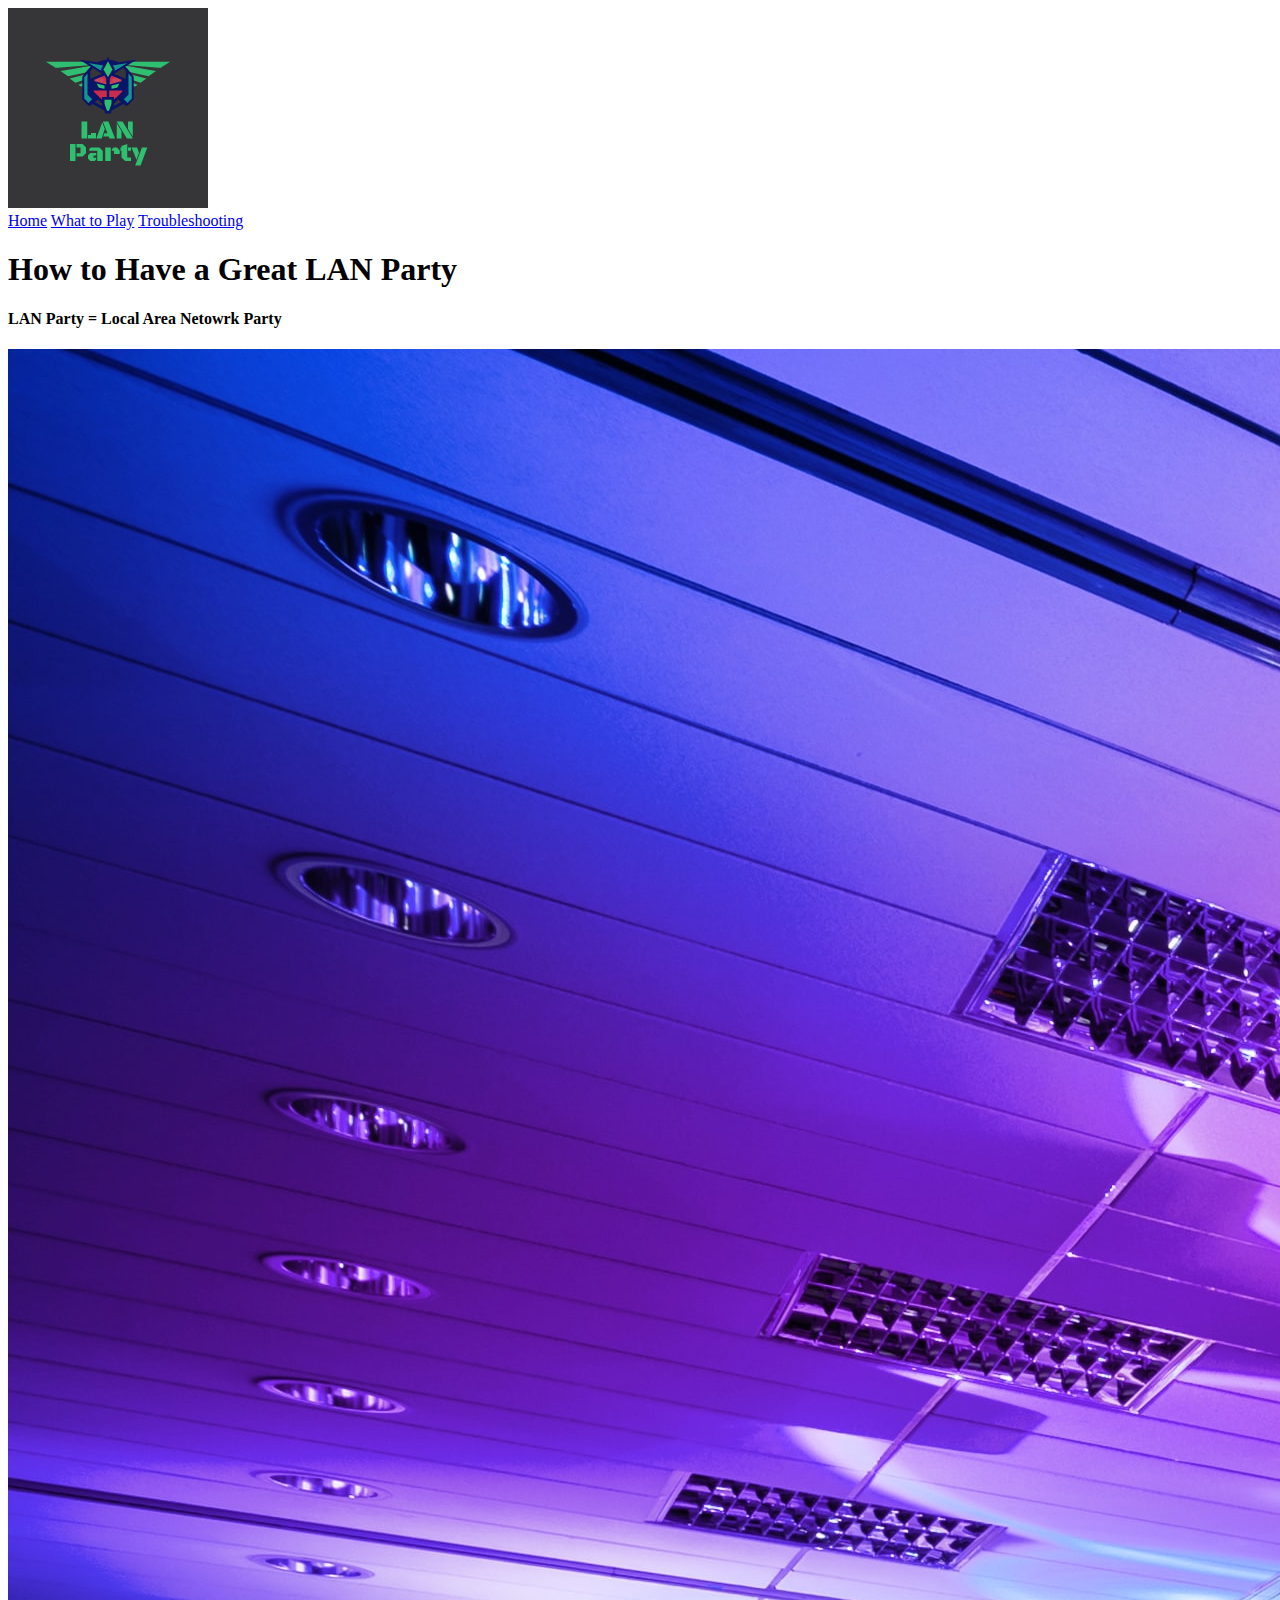
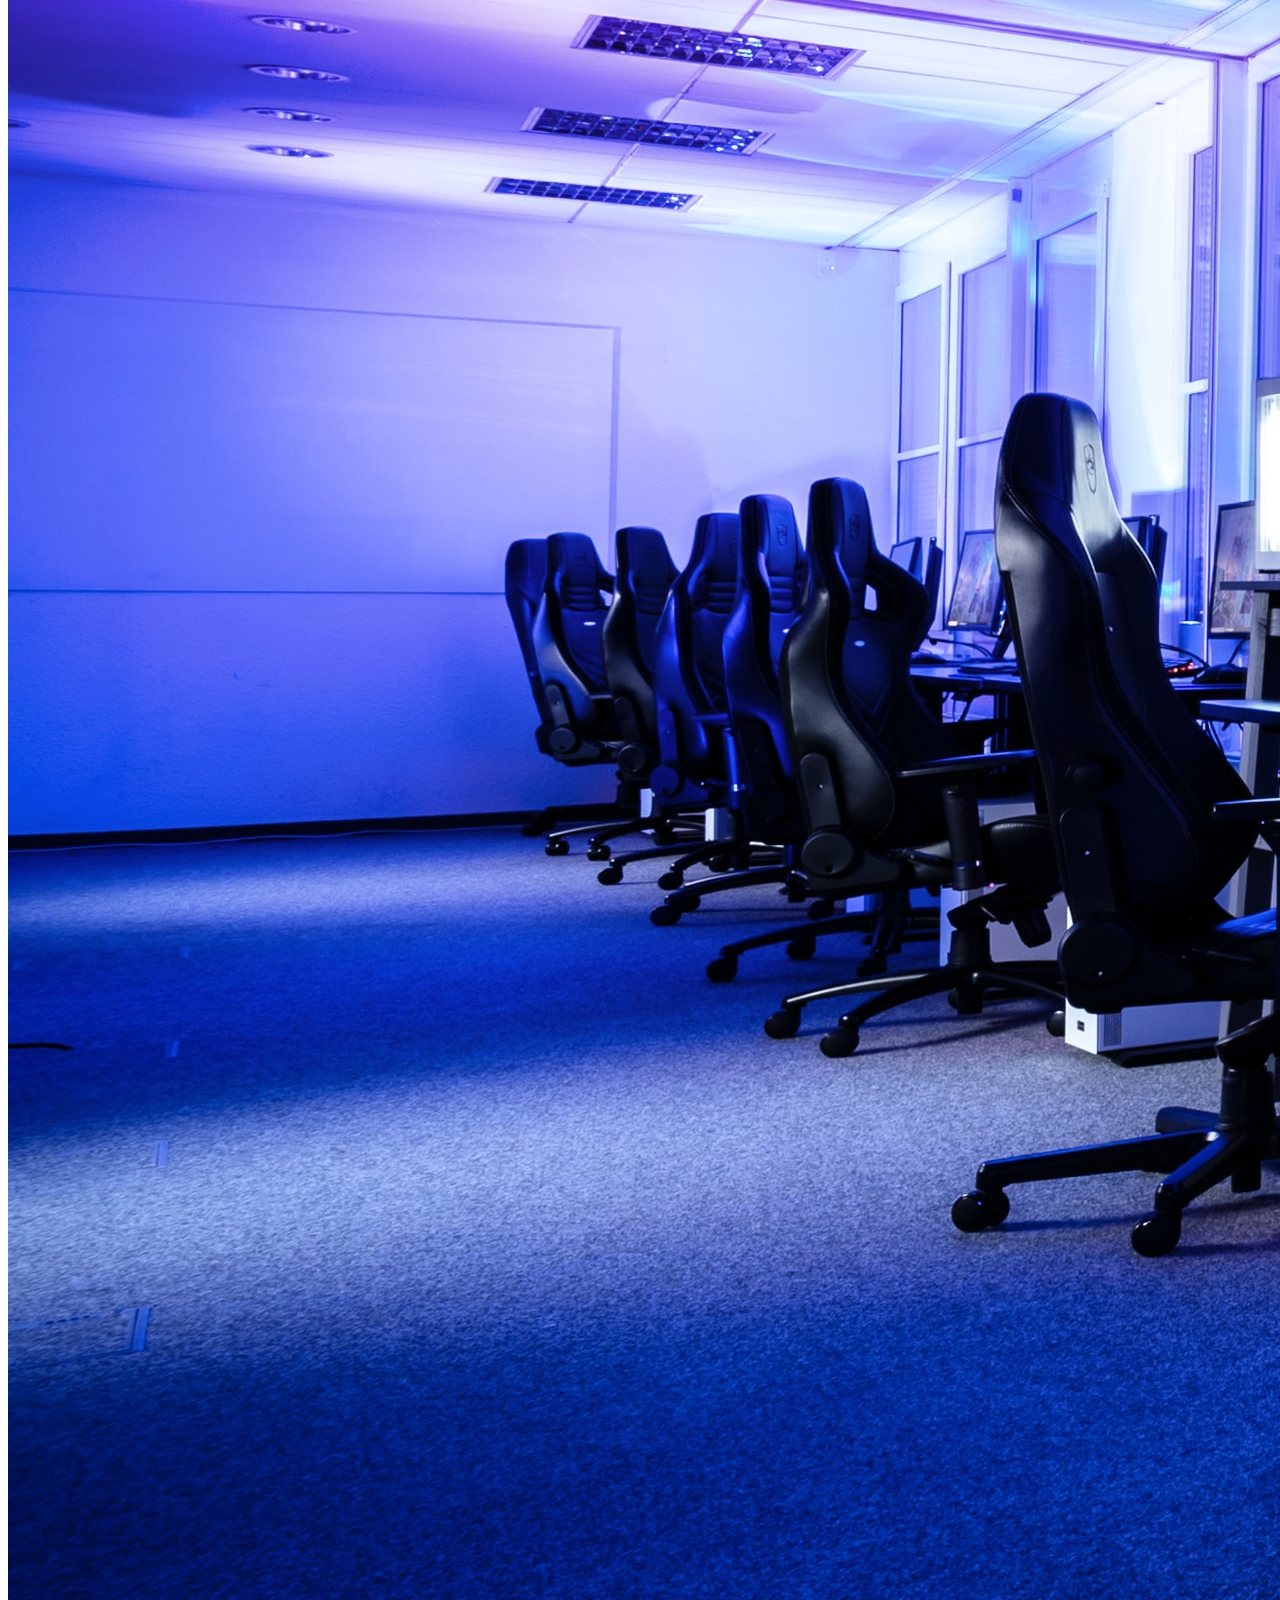
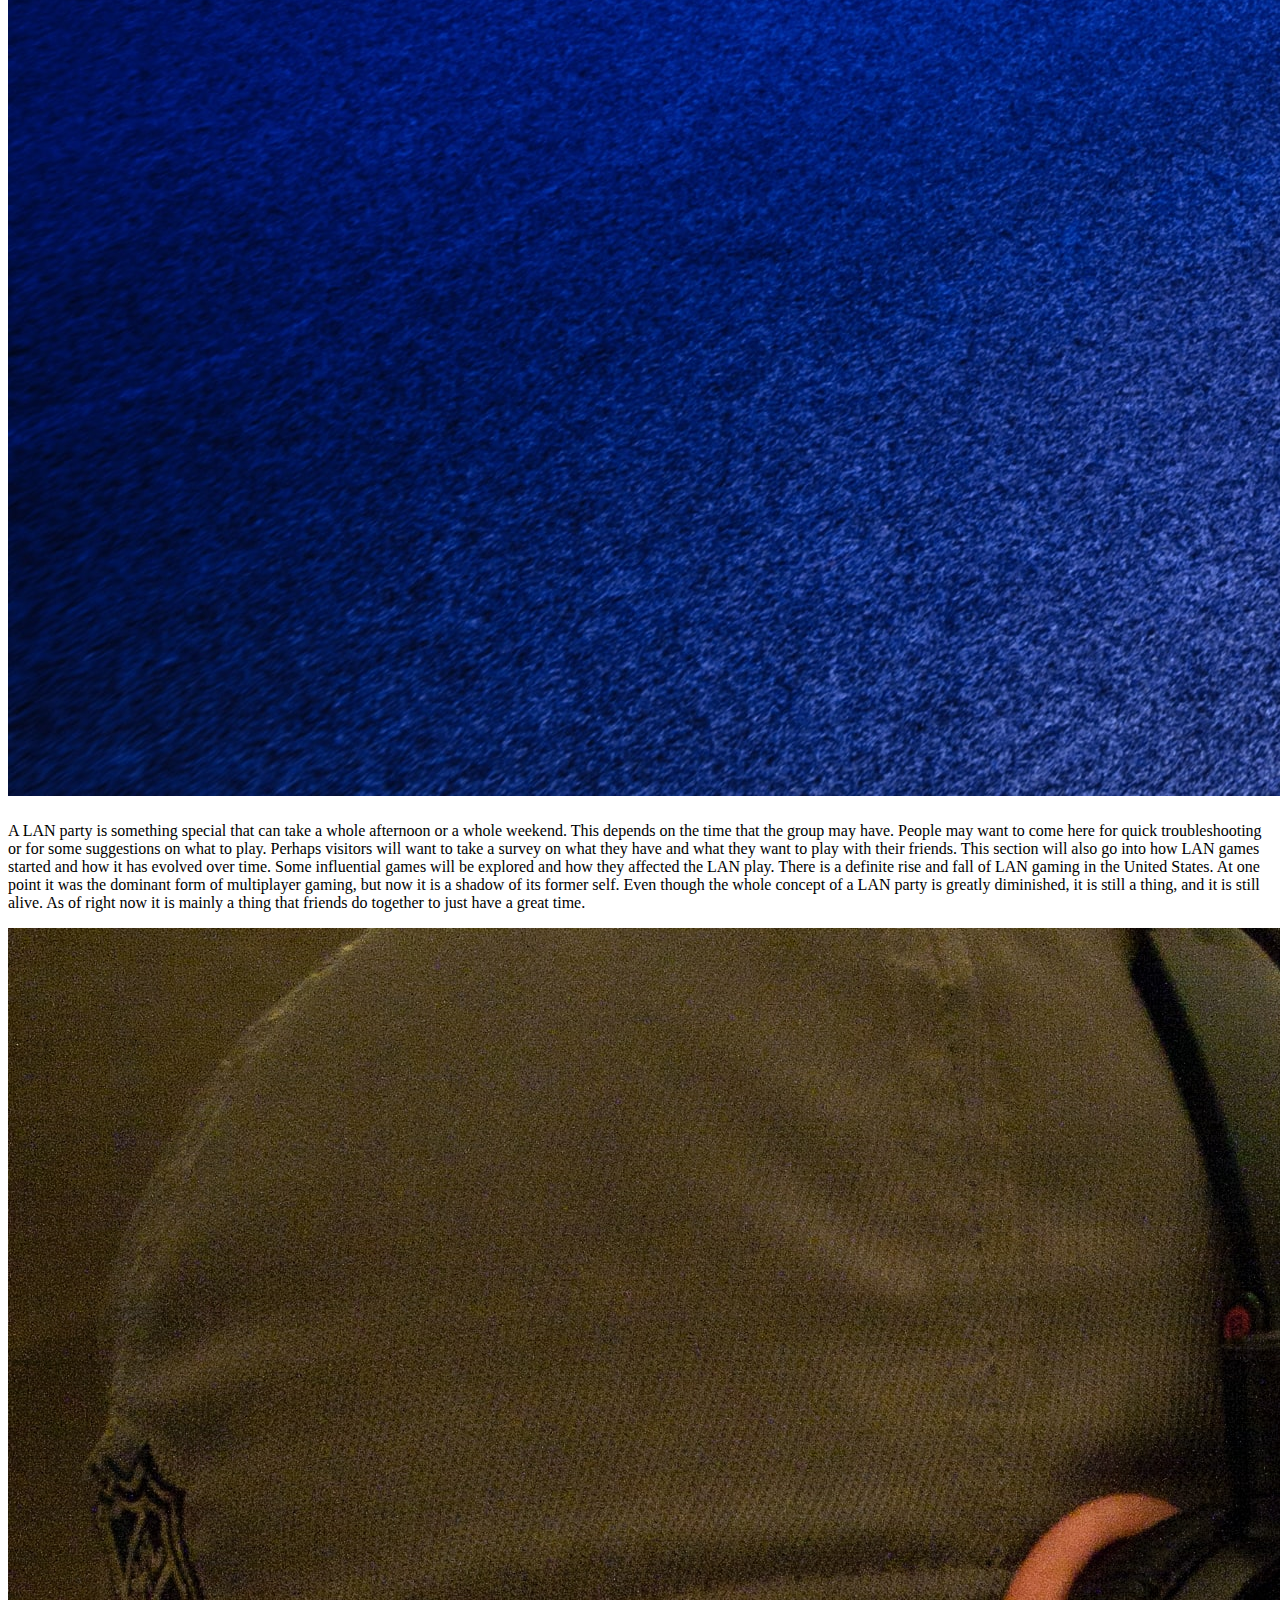
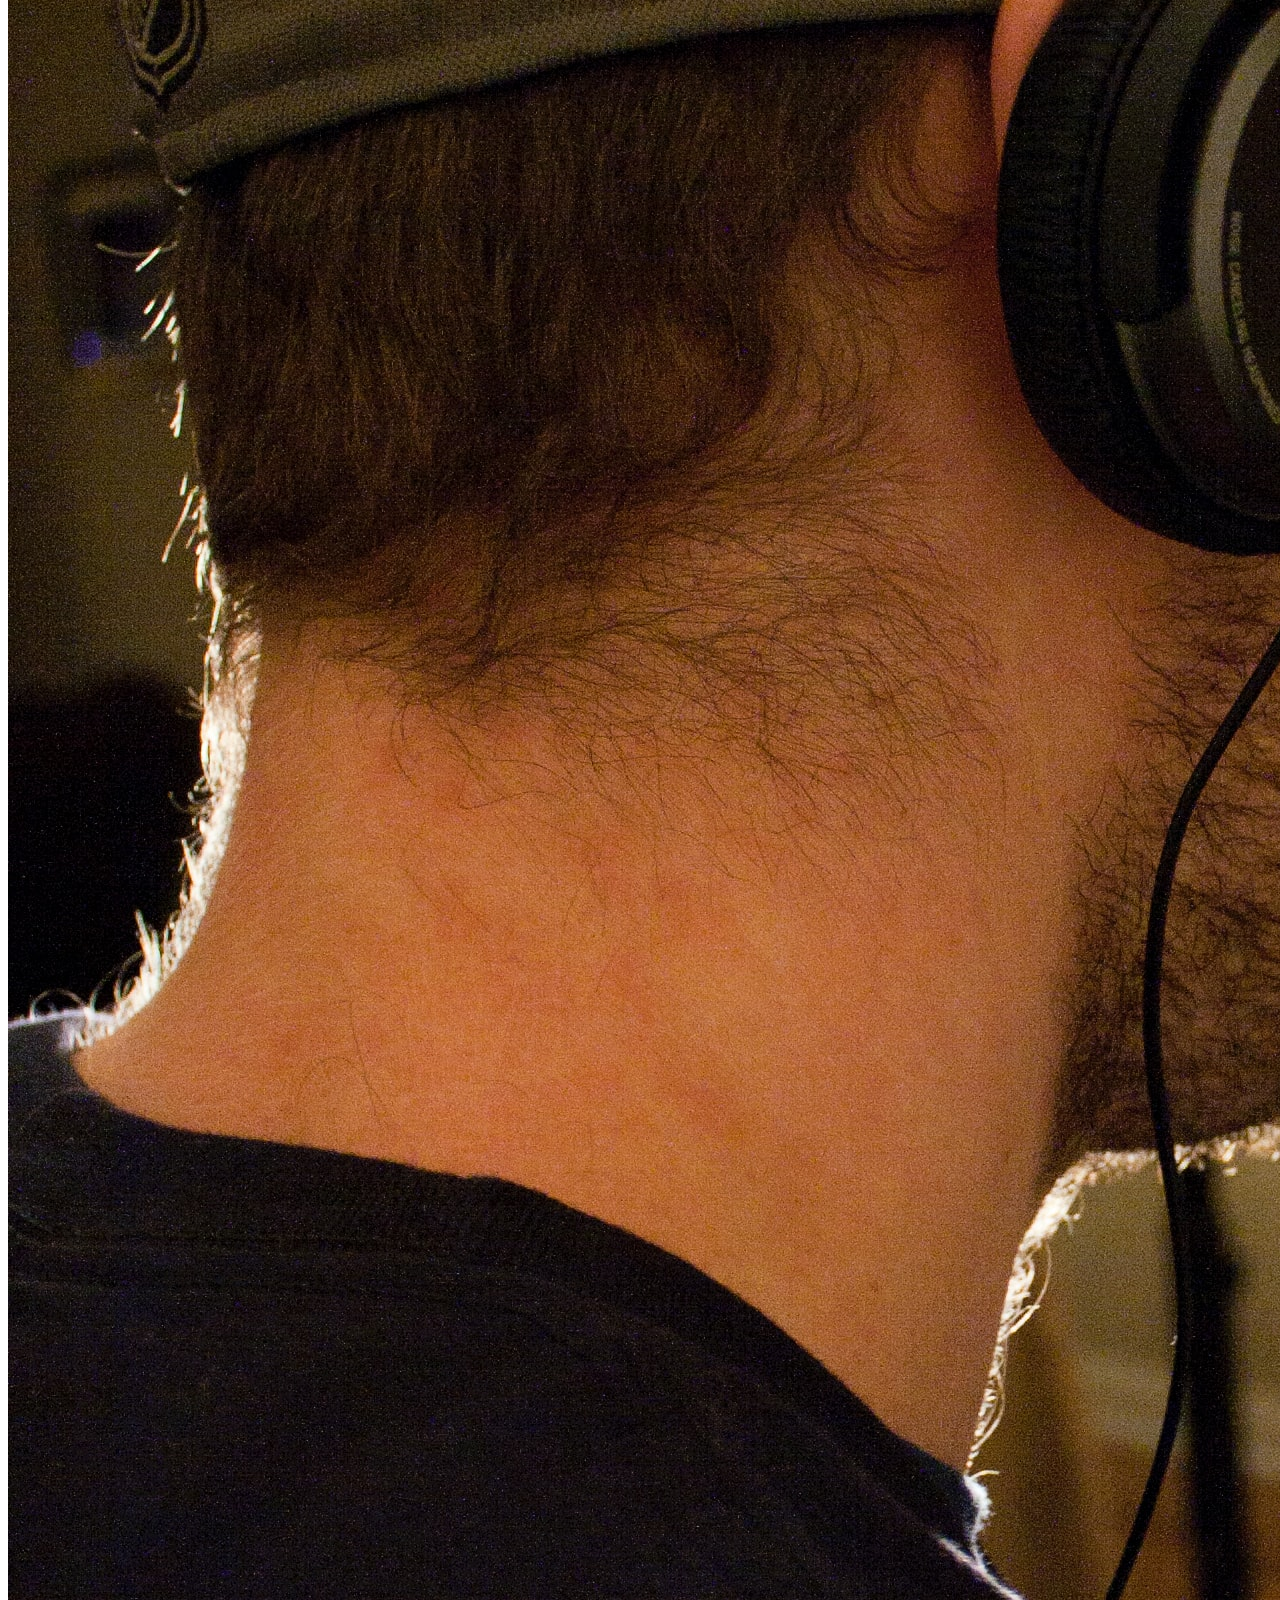
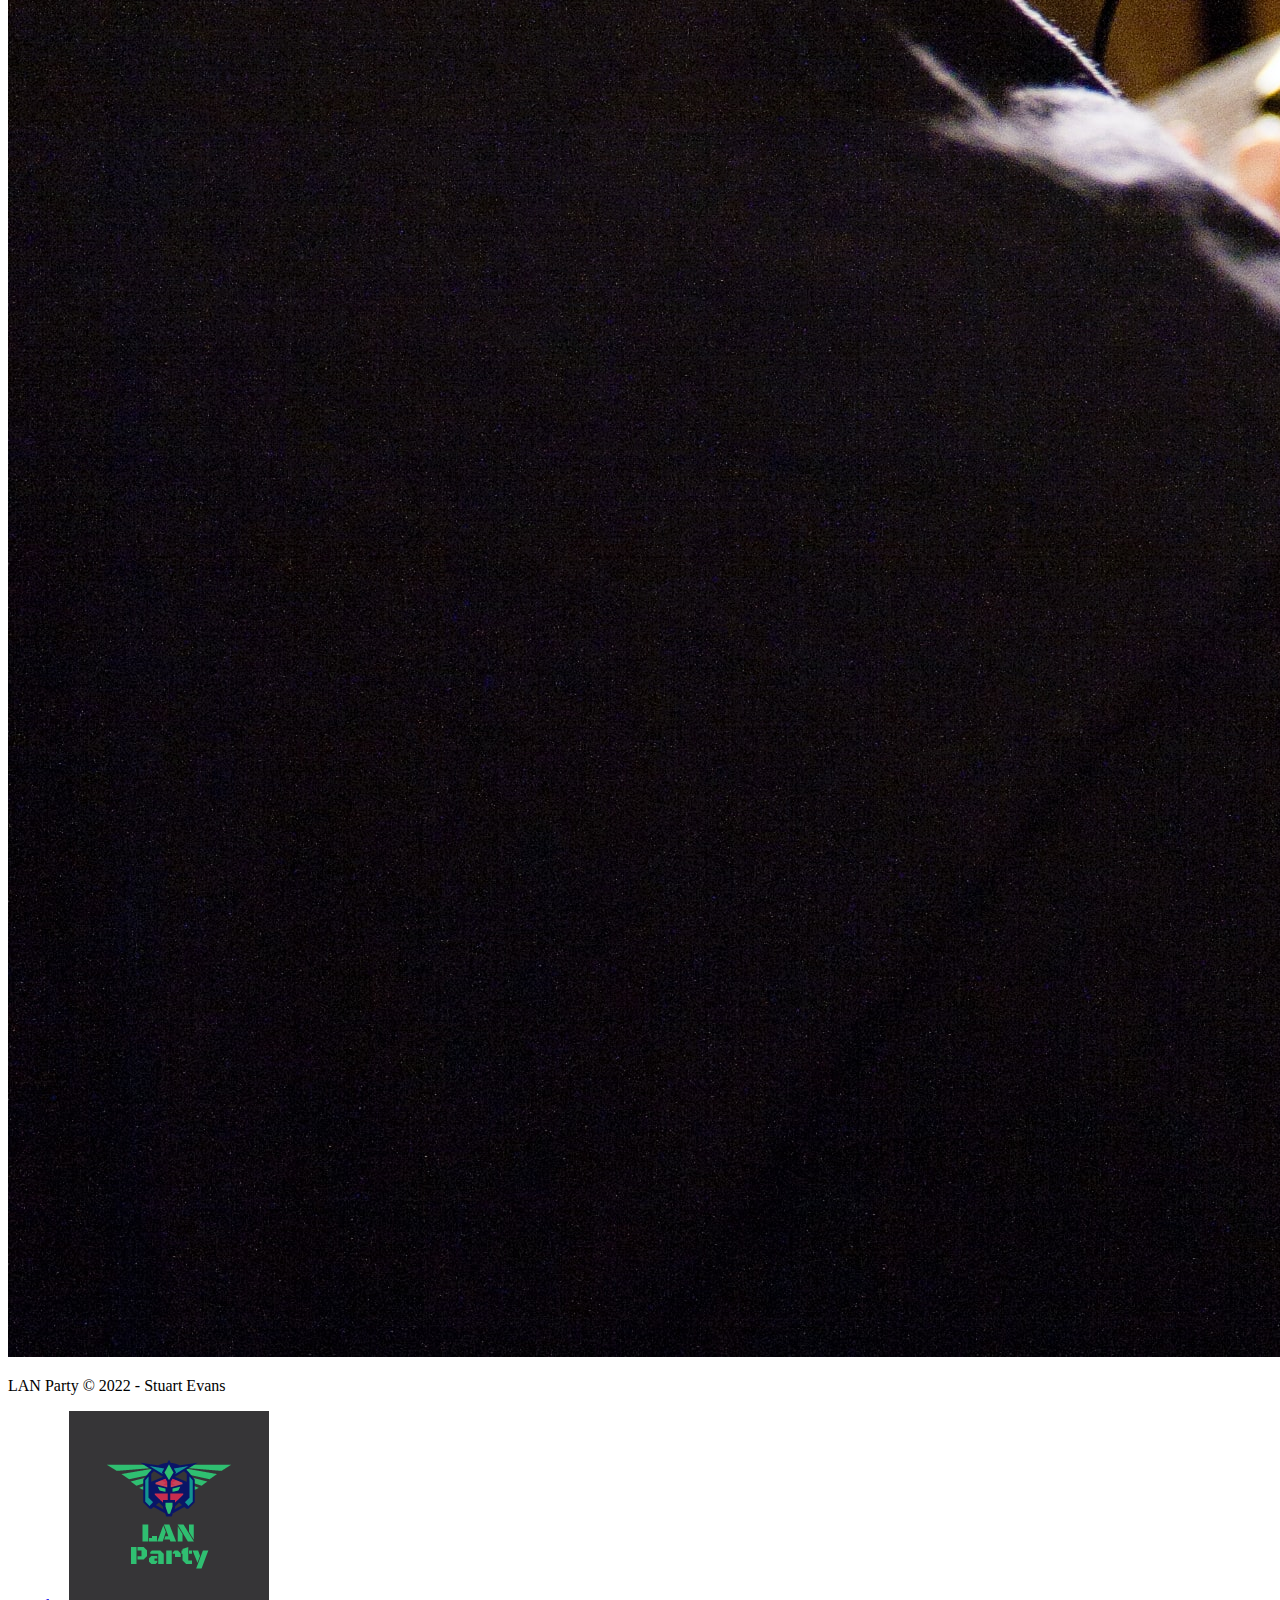
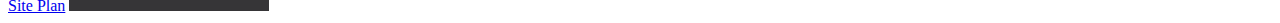
==== lanparty/index.html @ 0bbc9de7 "Added content for lan party" ====
<!DOCTYPE html>
<html lang="en">
<head>
    <meta charset="UTF-8">
    <meta http-equiv="X-UA-Compatible" content="IE=edge">
    <meta name="viewport" content="width=device-width, initial-scale=1.0">
    <title>Running a Fun LAN</title>
</head>
<body>
<div id ="content">
    <header>
        <a id="LAN Logo" href="index.html">
            <img class="logo" src="images/lanlogo.png" alt="LAN Logo">
        </a>
    <nav>
        <a href="index.html">Home</a>
        <a href="whattoplay.html">What to Play</a>
        <a href="troubleshooting.html">Troubleshooting</a>

    </nav>
    <section id="title-msg">
        <h1 class="home-title">How to Have a Great LAN Party</h1>
        <h4>LAN Party = Local Area Netowrk Party</h4>
    </section>
    </header>
    <div id="seating">
        <div id="seating-box">
            <img id="seating-img" src="images/seating.jpg" alt="Sitting down at a LAN Party">
        </div>
    </div>
    <h1></h1>
    <p>        
        A LAN party is something special that can take a whole afternoon or a whole weekend. This depends on the time that the group may have. People may want to come here for quick troubleshooting or for some suggestions on what to play. Perhaps visitors will want to take a survey on what they have and what they want to play with their friends. This section will also go into how LAN games started and how it has evolved over time. Some influential games will be explored and how they affected the LAN play. There is a definite rise and fall of LAN gaming in the United States. At one point it was the dominant form of multiplayer gaming, but now it is a shadow of its former self. Even though the whole concept of a LAN party is greatly diminished, it is still a thing, and it is still alive. As of right now it is mainly a thing that friends do together to just have a great time. 
    </p>
    <div id="headphones">
        <div id="headphones-box">
            <img id="headphones.img" src="images/headphones.jpg" alt="Your own sound can be best to not distract others.">
        </div>
    </div>
    <footer>
        <p>LAN Party &copy; 2022 - Stuart Evans</p>
        <a href="site-plan.html">Site Plan</a>
        <a id="LAN Logo" href="index.html">
            <img class="logo" src="images/lanlogo.png" alt="LAN Logo">
    </footer>
</div>  
</body>
</html>
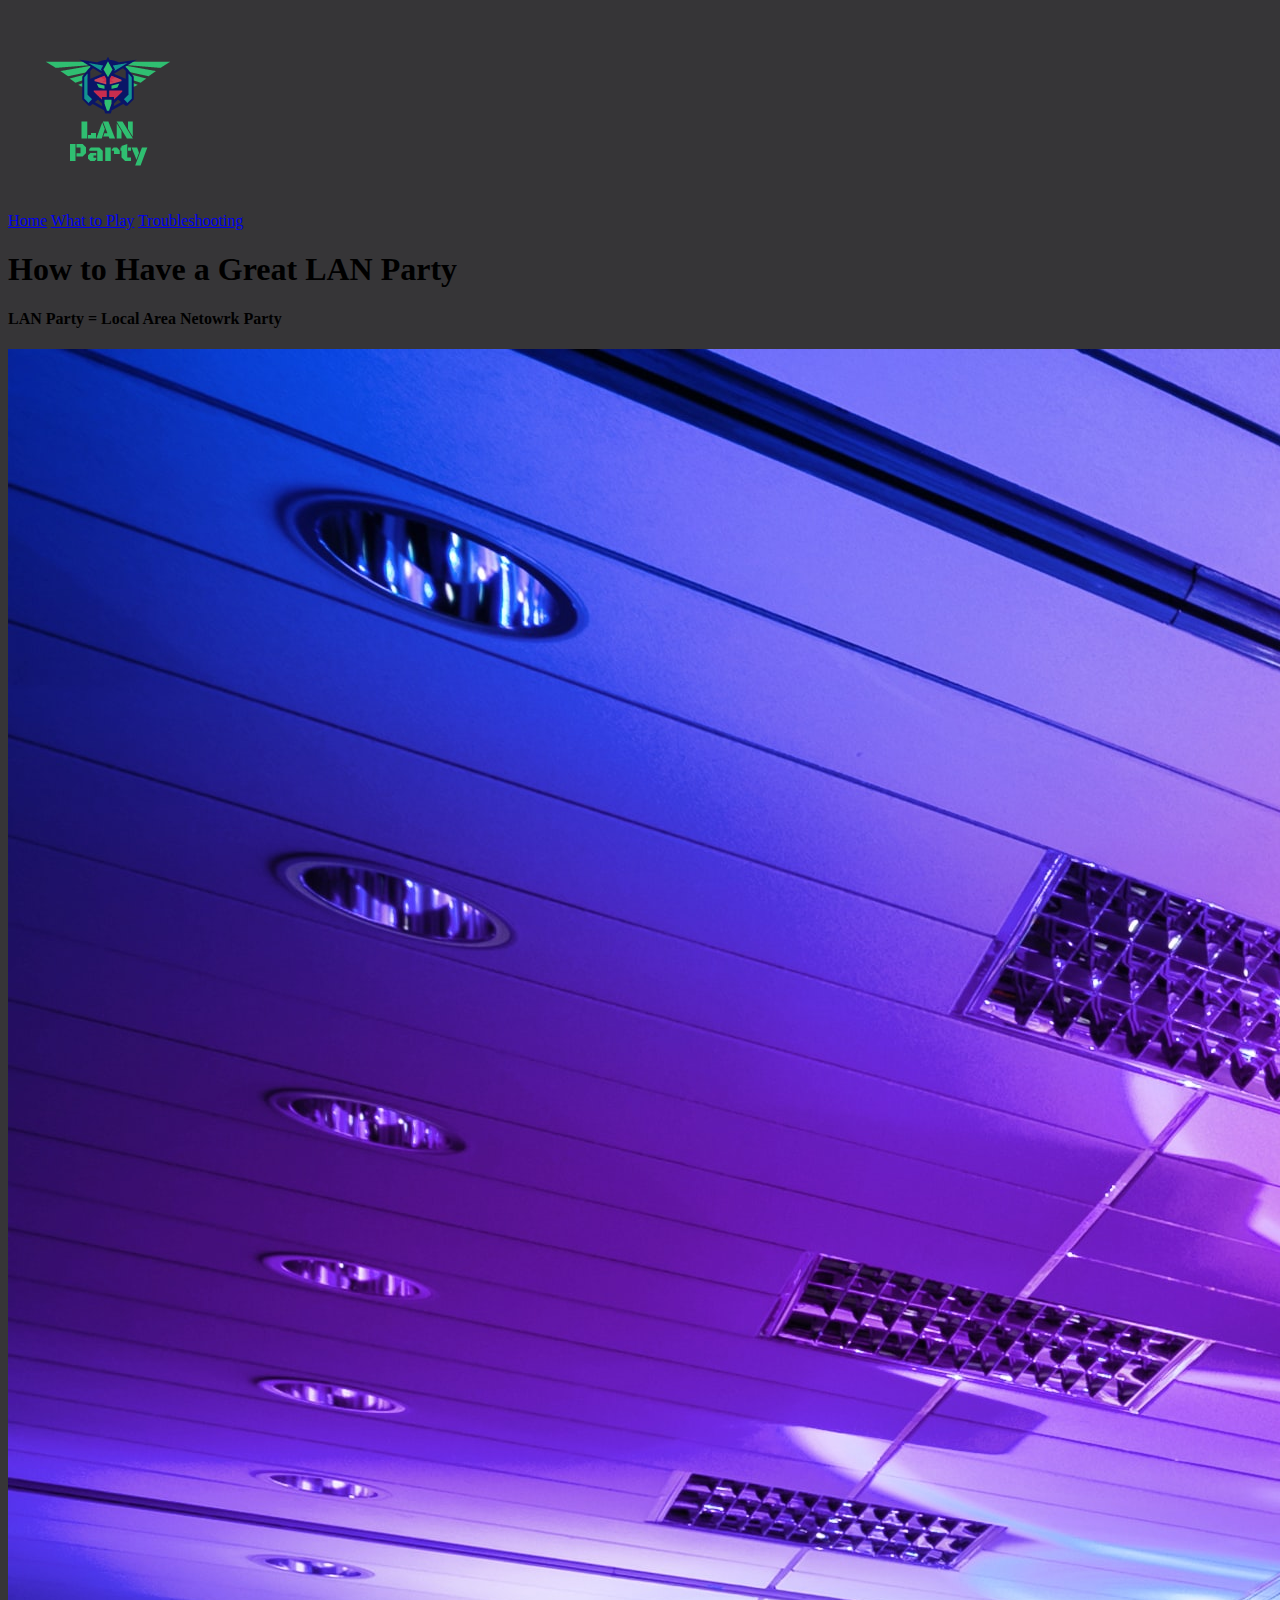
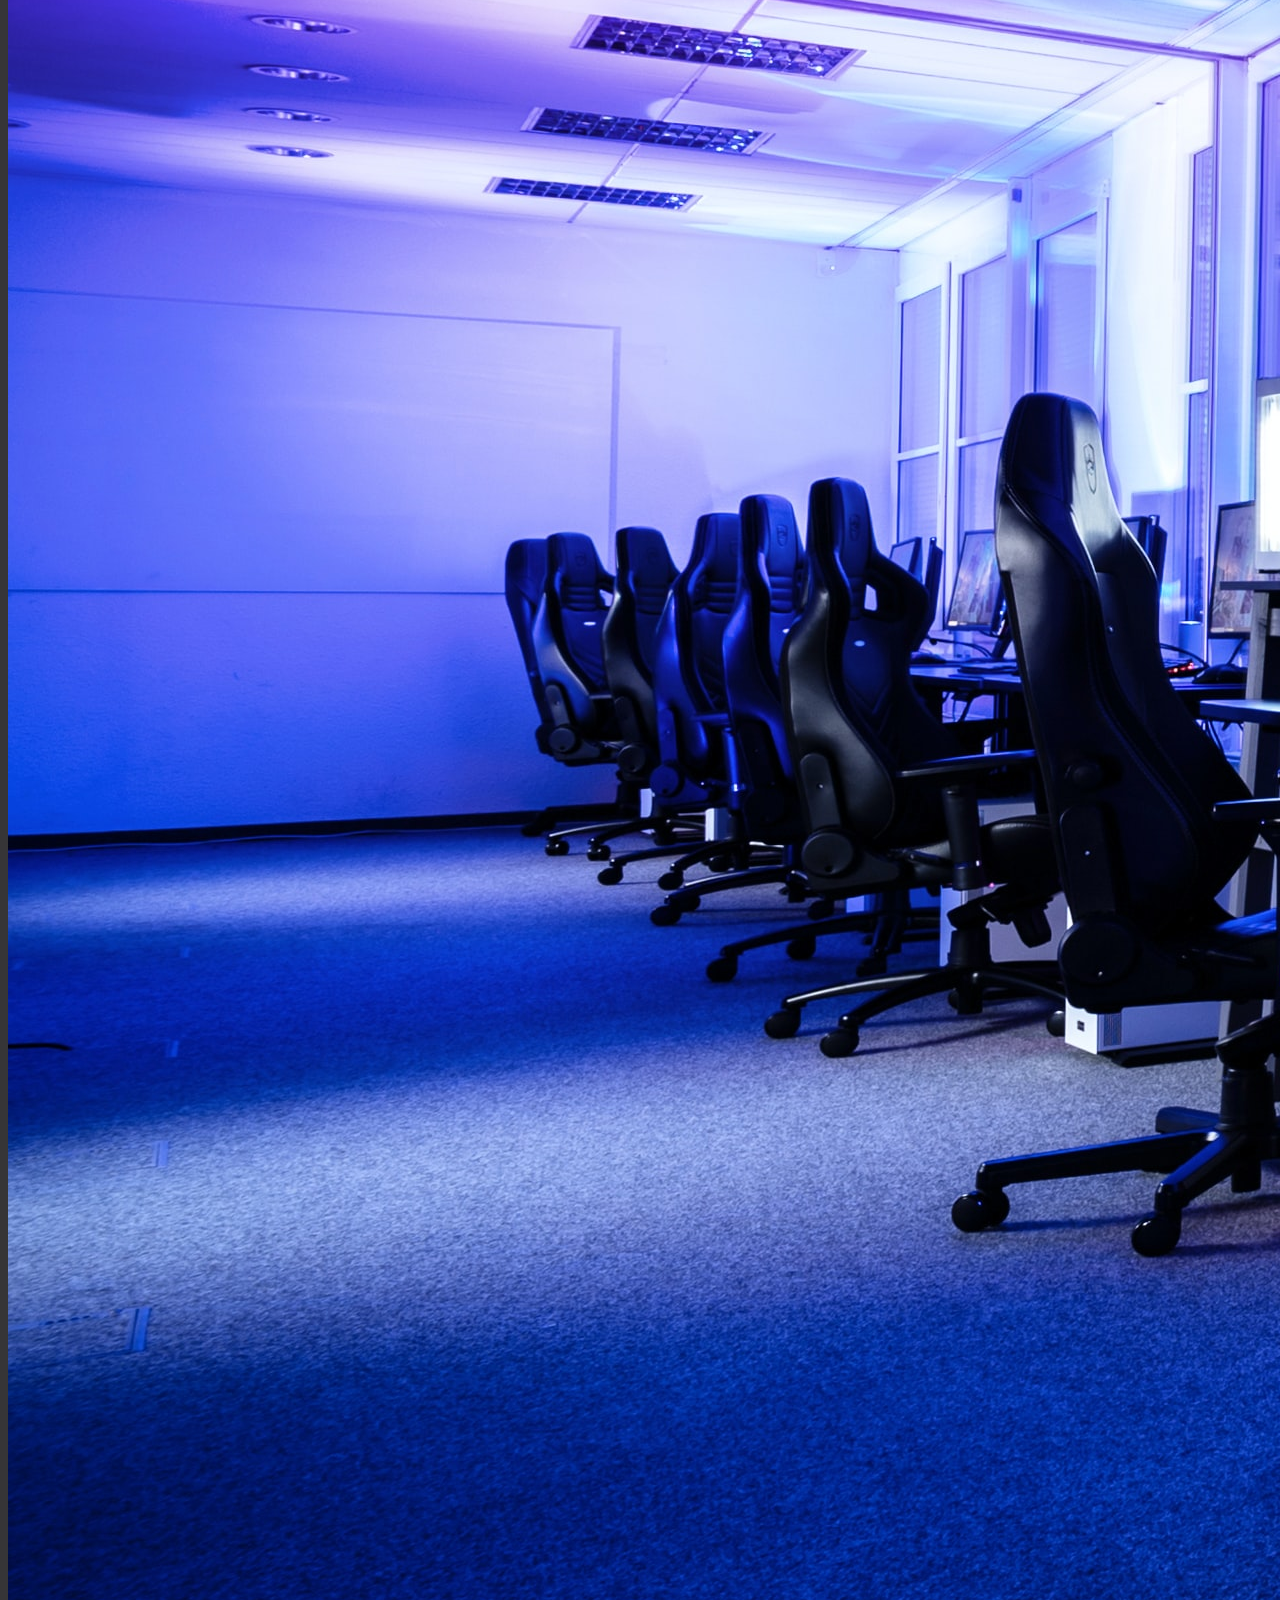
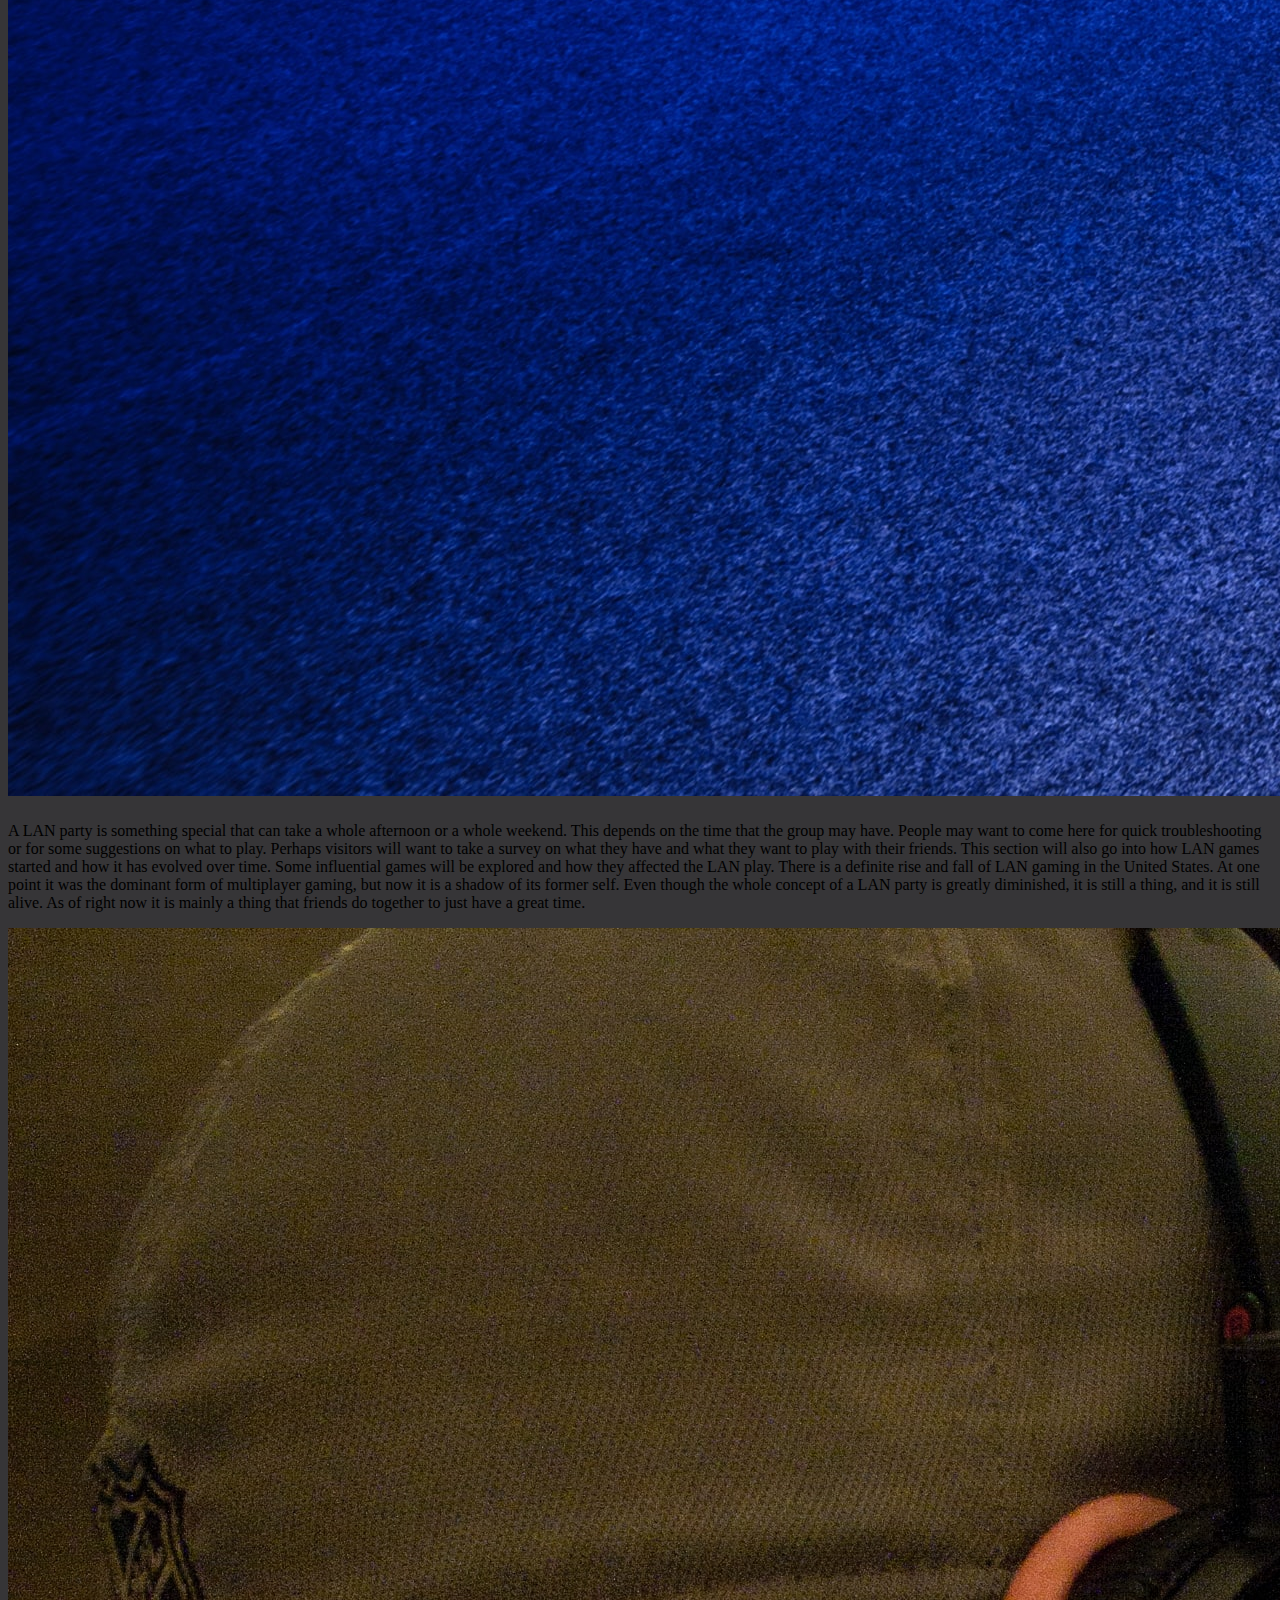
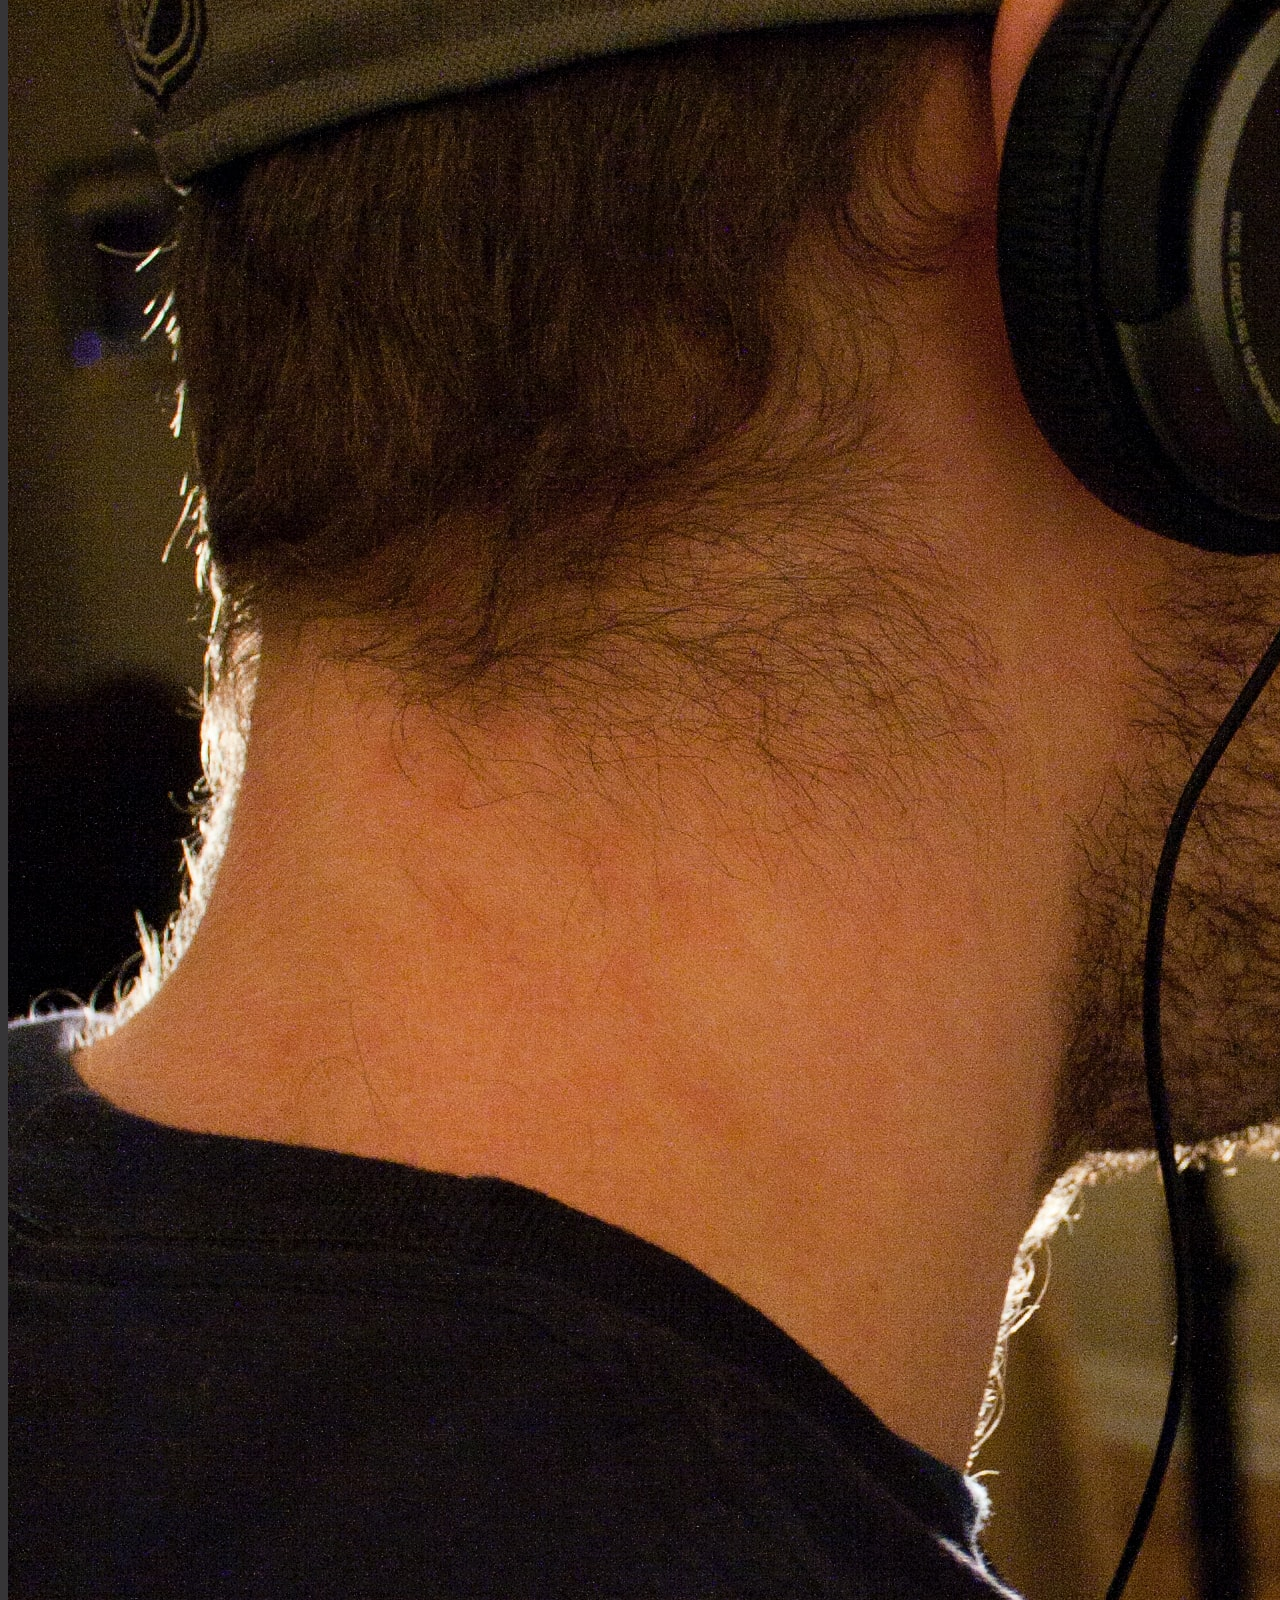
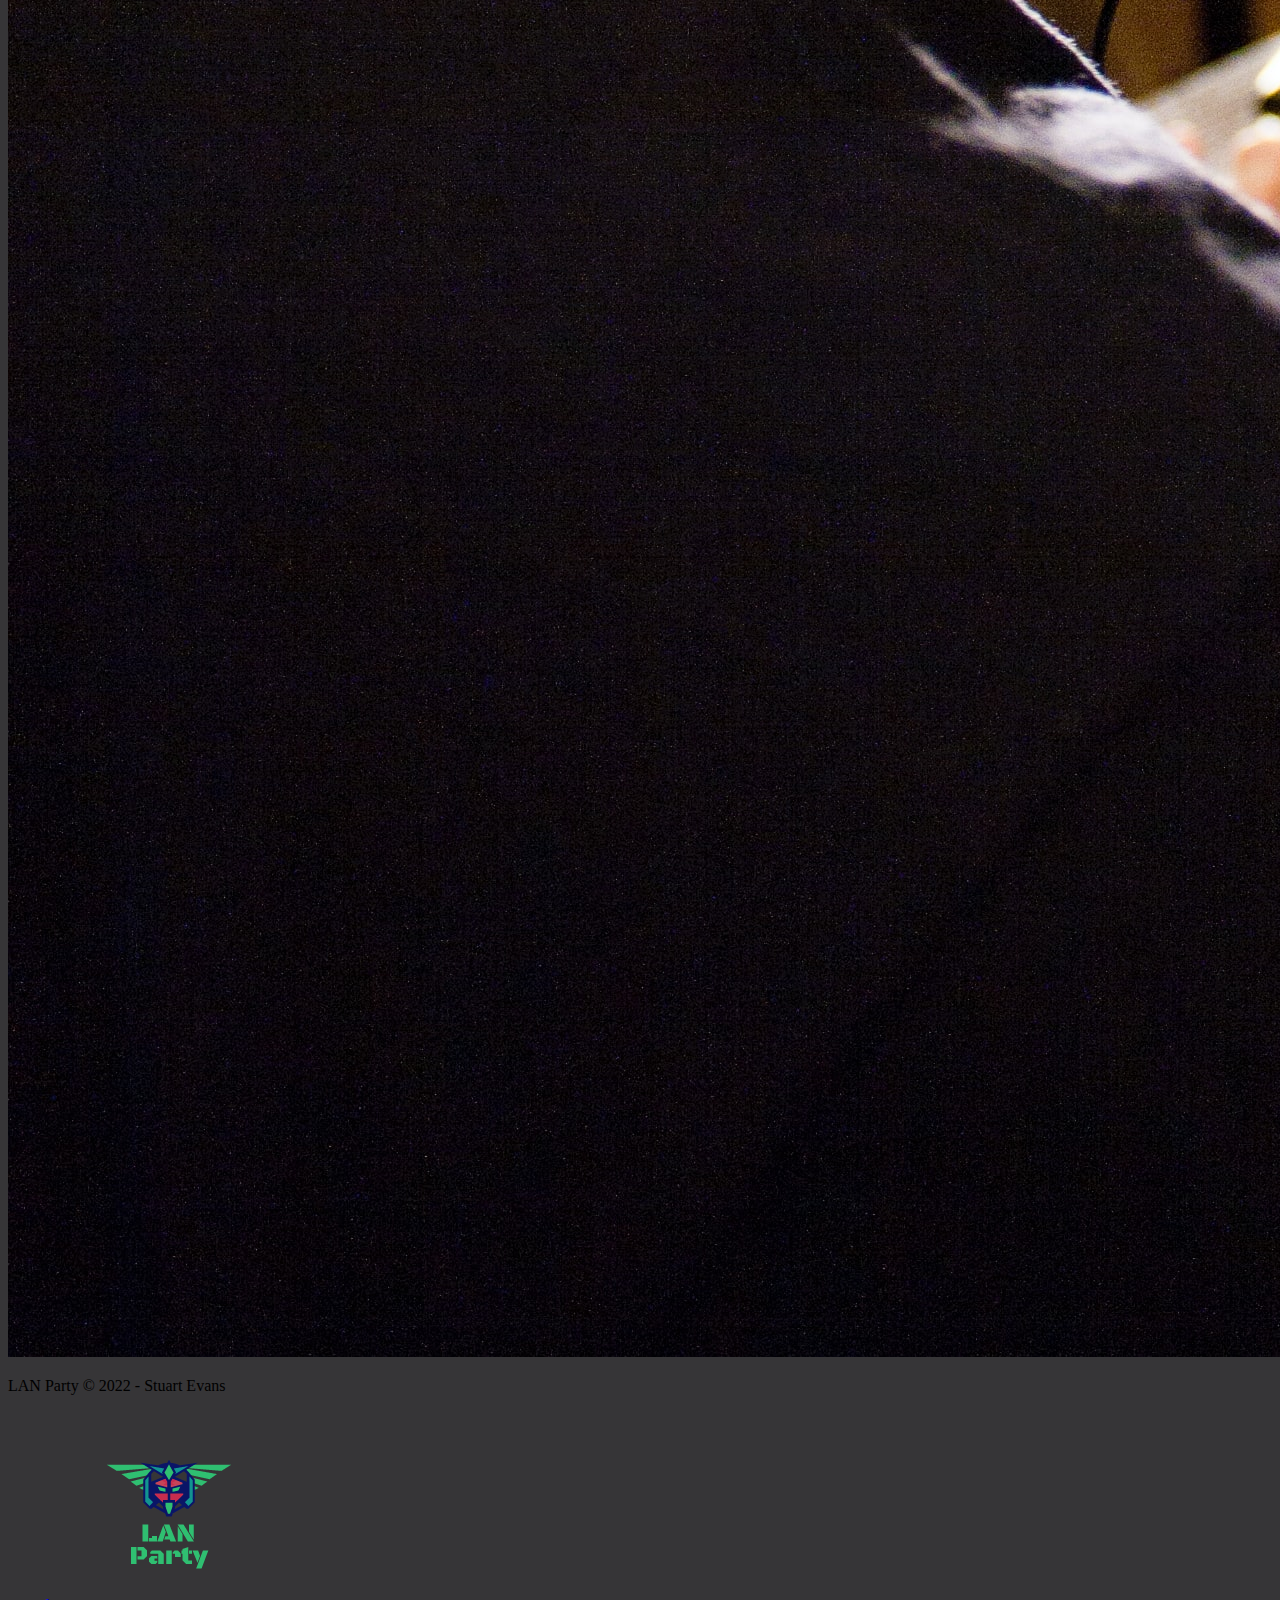
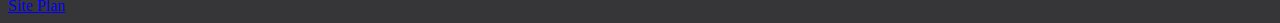
==== commit d11b1b58: "small changes" ====
--- a/lanparty/index.html
+++ b/lanparty/index.html
@@ -1,6 +1,7 @@
 <!DOCTYPE html>
 <html lang="en">
 <head>
+    <link rel="stylesheet" href="styles/styles.css">
     <meta charset="UTF-8">
     <meta http-equiv="X-UA-Compatible" content="IE=edge">
     <meta name="viewport" content="width=device-width, initial-scale=1.0">
--- a/lanparty/styles/styles.css
+++ b/lanparty/styles/styles.css
@@ -0,0 +1,11 @@
+@import url('https://fonts.googleapis.com/css2?family=Roboto+Slab&family=Rubik+Glitch&display=swap');
+body {
+    background-color: #363537;
+}
+nav {
+    margin-top: auto;
+}
+.content {
+    width: auto;
+
+}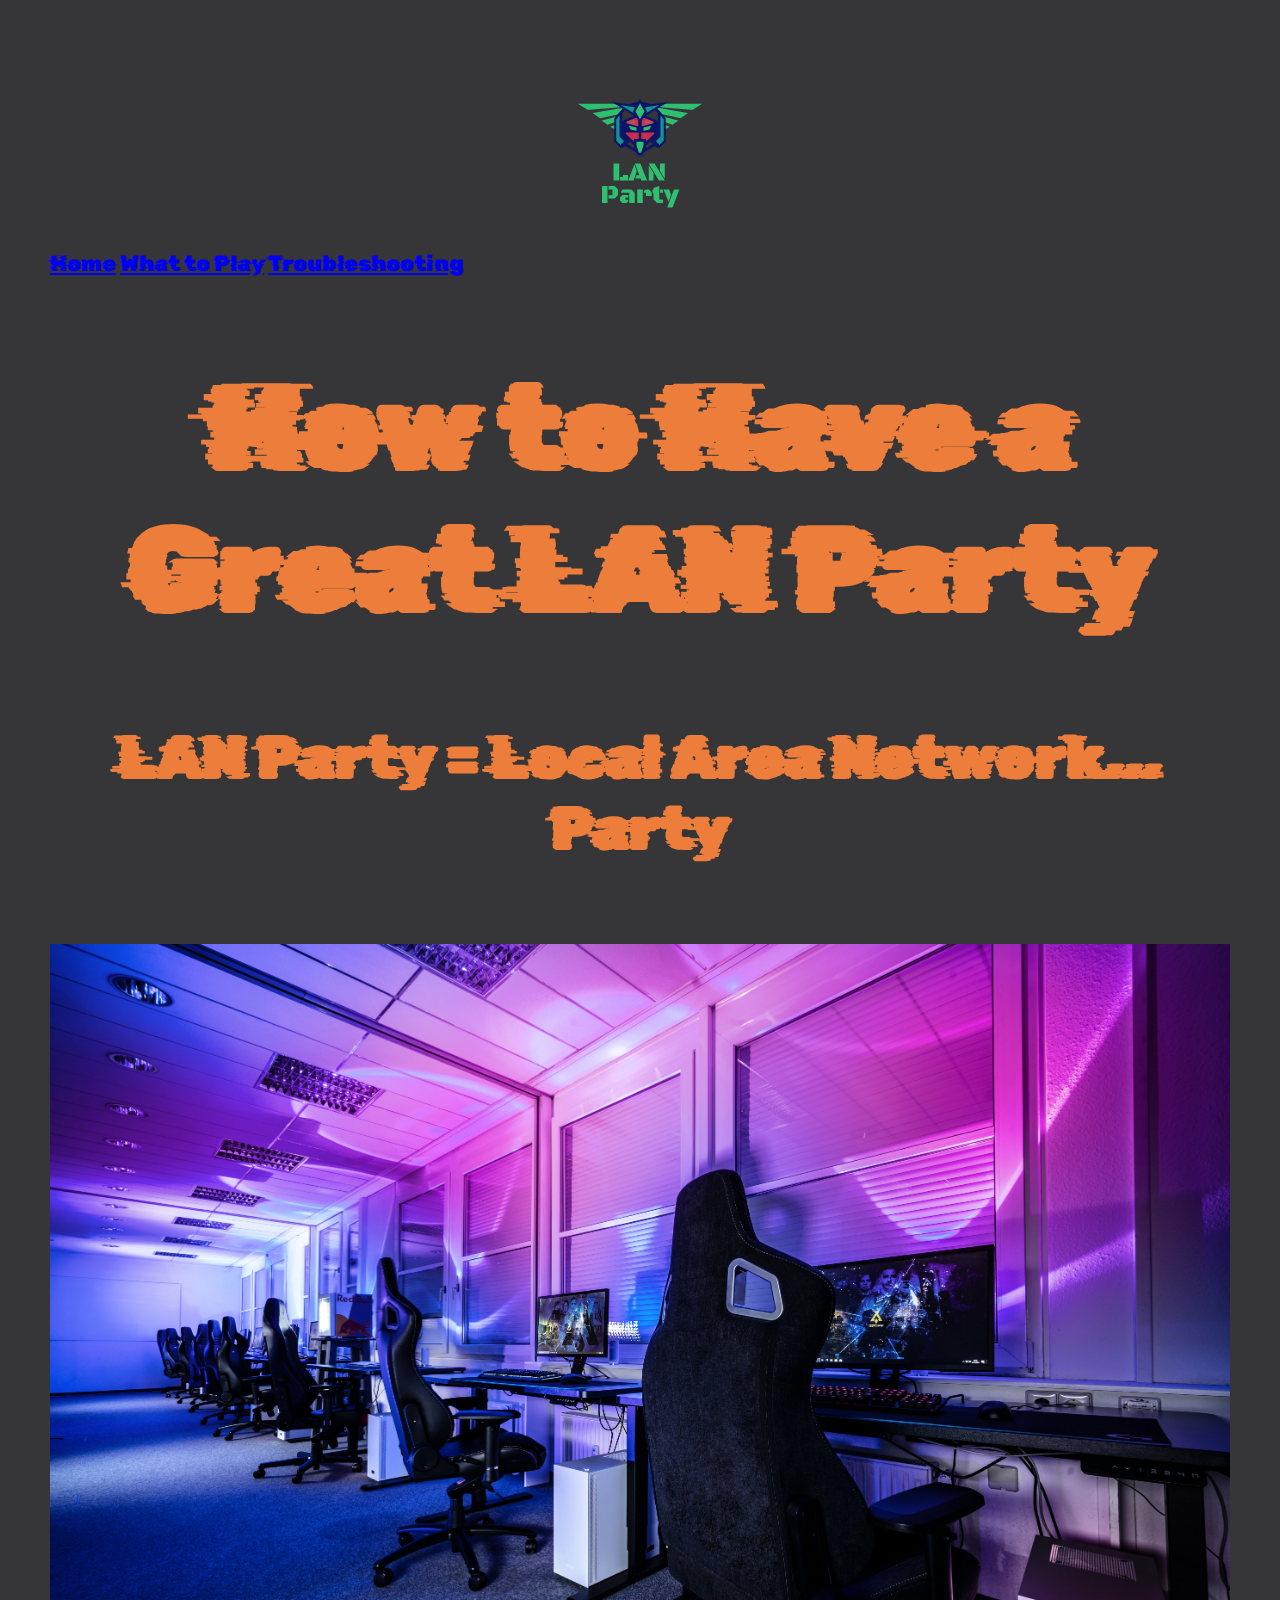
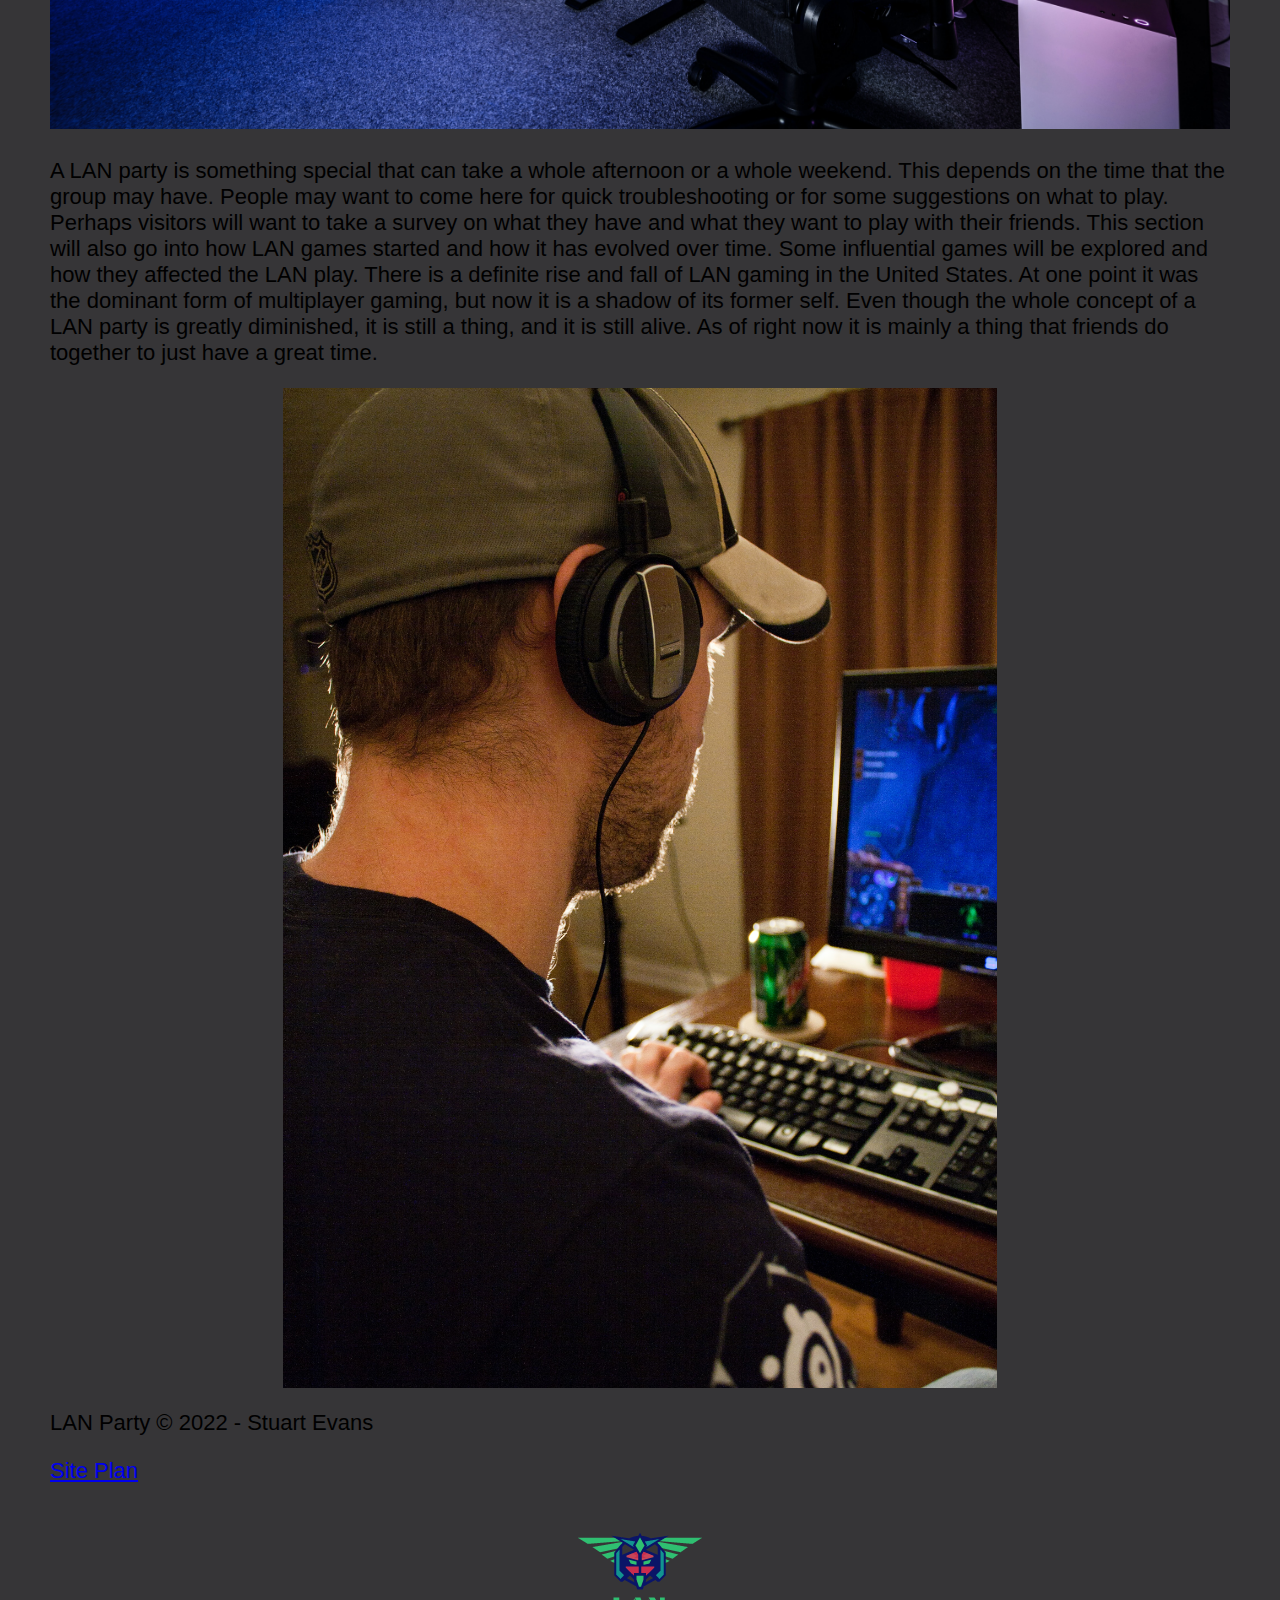
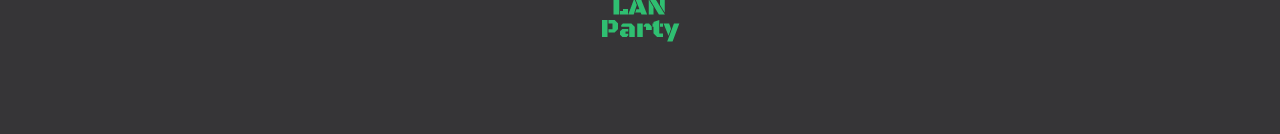
==== commit da2bd341: "edited css" ====
--- a/lanparty/index.html
+++ b/lanparty/index.html
@@ -21,7 +21,7 @@
     </nav>
     <section id="title-msg">
         <h1 class="home-title">How to Have a Great LAN Party</h1>
-        <h4>LAN Party = Local Area Netowrk Party</h4>
+        <h4>LAN Party = Local Area Network... Party</h4>
     </section>
     </header>
     <div id="seating">
@@ -30,9 +30,11 @@
         </div>
     </div>
     <h1></h1>
+    <div id="paragraph">
     <p>        
         A LAN party is something special that can take a whole afternoon or a whole weekend. This depends on the time that the group may have. People may want to come here for quick troubleshooting or for some suggestions on what to play. Perhaps visitors will want to take a survey on what they have and what they want to play with their friends. This section will also go into how LAN games started and how it has evolved over time. Some influential games will be explored and how they affected the LAN play. There is a definite rise and fall of LAN gaming in the United States. At one point it was the dominant form of multiplayer gaming, but now it is a shadow of its former self. Even though the whole concept of a LAN party is greatly diminished, it is still a thing, and it is still alive. As of right now it is mainly a thing that friends do together to just have a great time. 
     </p>
+    </div>
     <div id="headphones">
         <div id="headphones-box">
             <img id="headphones.img" src="images/headphones.jpg" alt="Your own sound can be best to not distract others.">
--- a/lanparty/styles/styles.css
+++ b/lanparty/styles/styles.css
@@ -1,11 +1,34 @@
 @import url('https://fonts.googleapis.com/css2?family=Roboto+Slab&family=Rubik+Glitch&display=swap');
 body {
     background-color: #363537;
+    font-family: Arial, Helvetica, sans-serif;
+    font-size: 22px;
+    margin: 0;
+    padding: 50px;
+    text-align: left;
 }
 nav {
     margin-top: auto;
+    font-family: Rubik Glitch;
 }
 .content {
+    display: grid;
+    grid-template-columns: 1fr 1fr 1fr 1fr;
+    grid-template-rows: 1fr 1fr 1fr 1fr;
     width: auto;
-
+}
+img {
+    display: block;
+    margin: 0 auto;
+    max-width: 100%;
+    max-height: 1000px;
+}
+#title-msg {
+    font-family: rubik glitch;
+    font-size: 60px;
+    color: #ED7D3A;
+    text-align: center;
+}
+.paragraph {
+    padding: 35px;
 }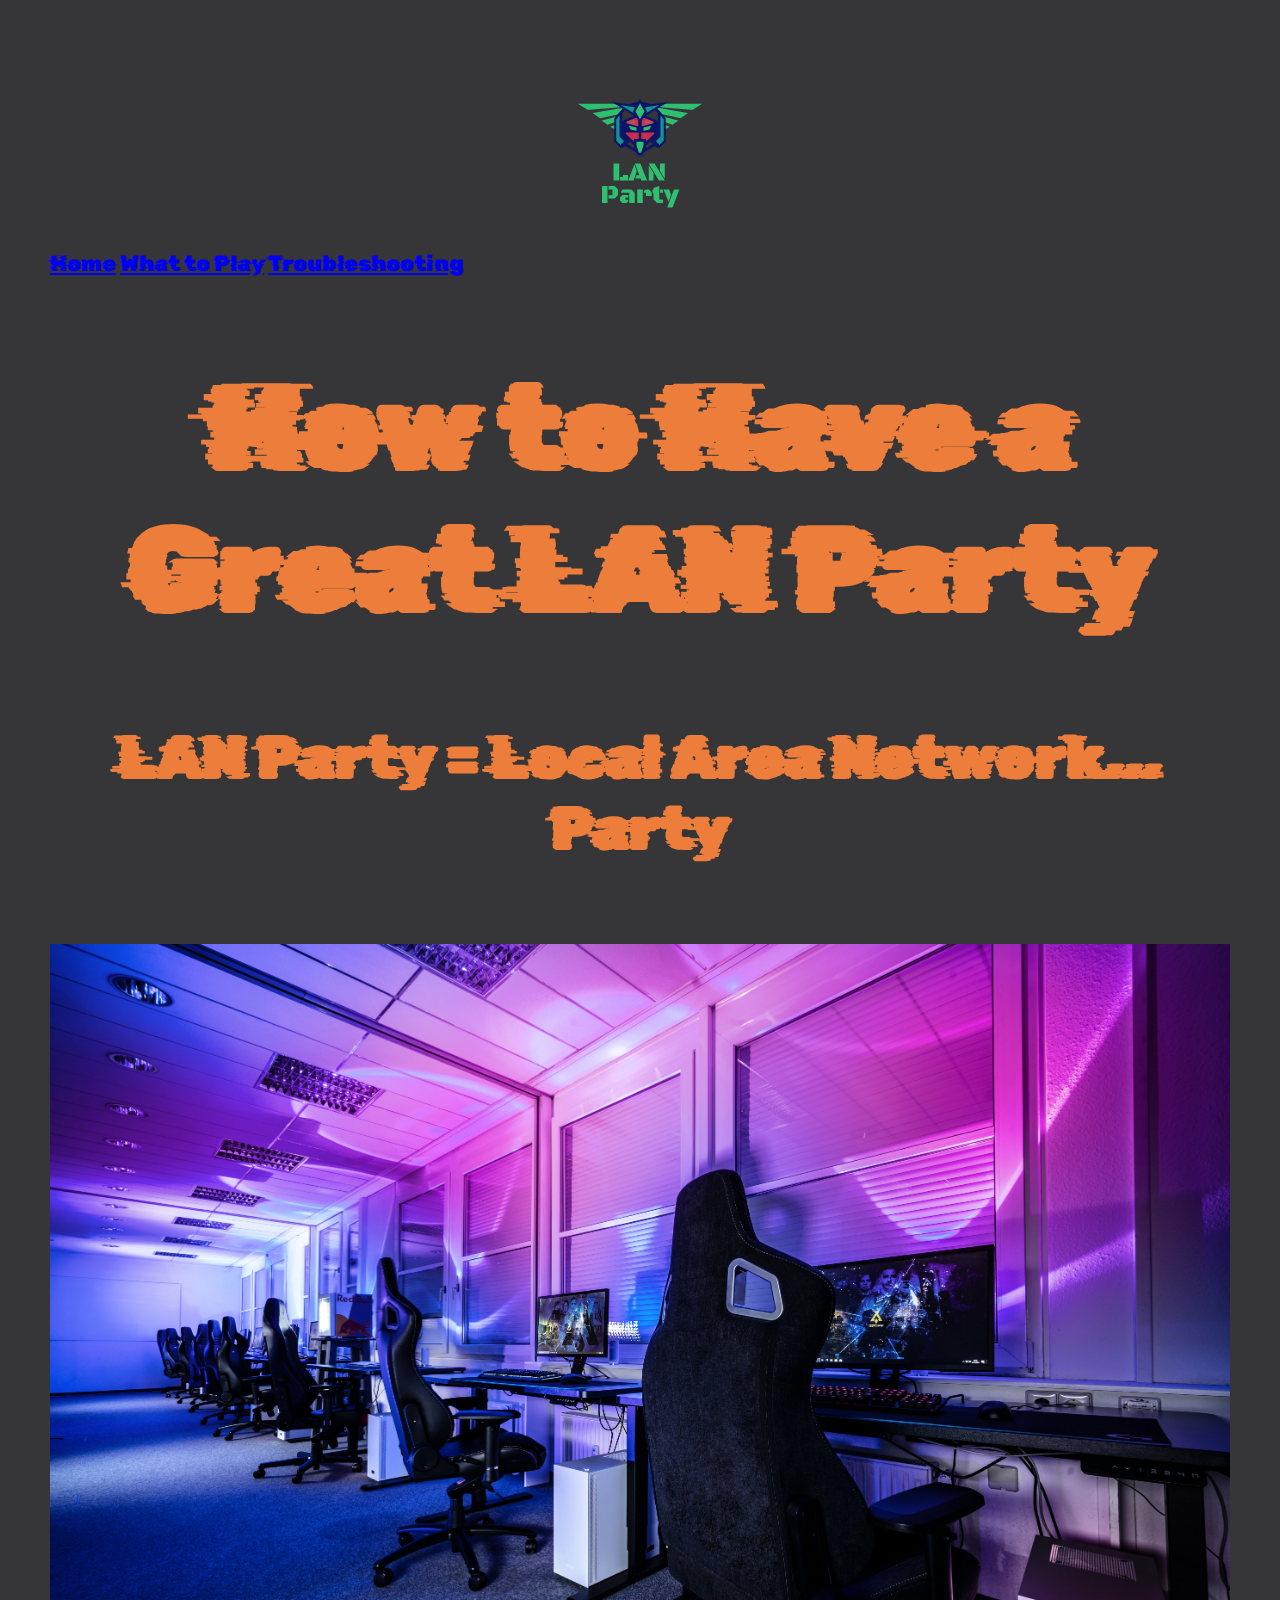
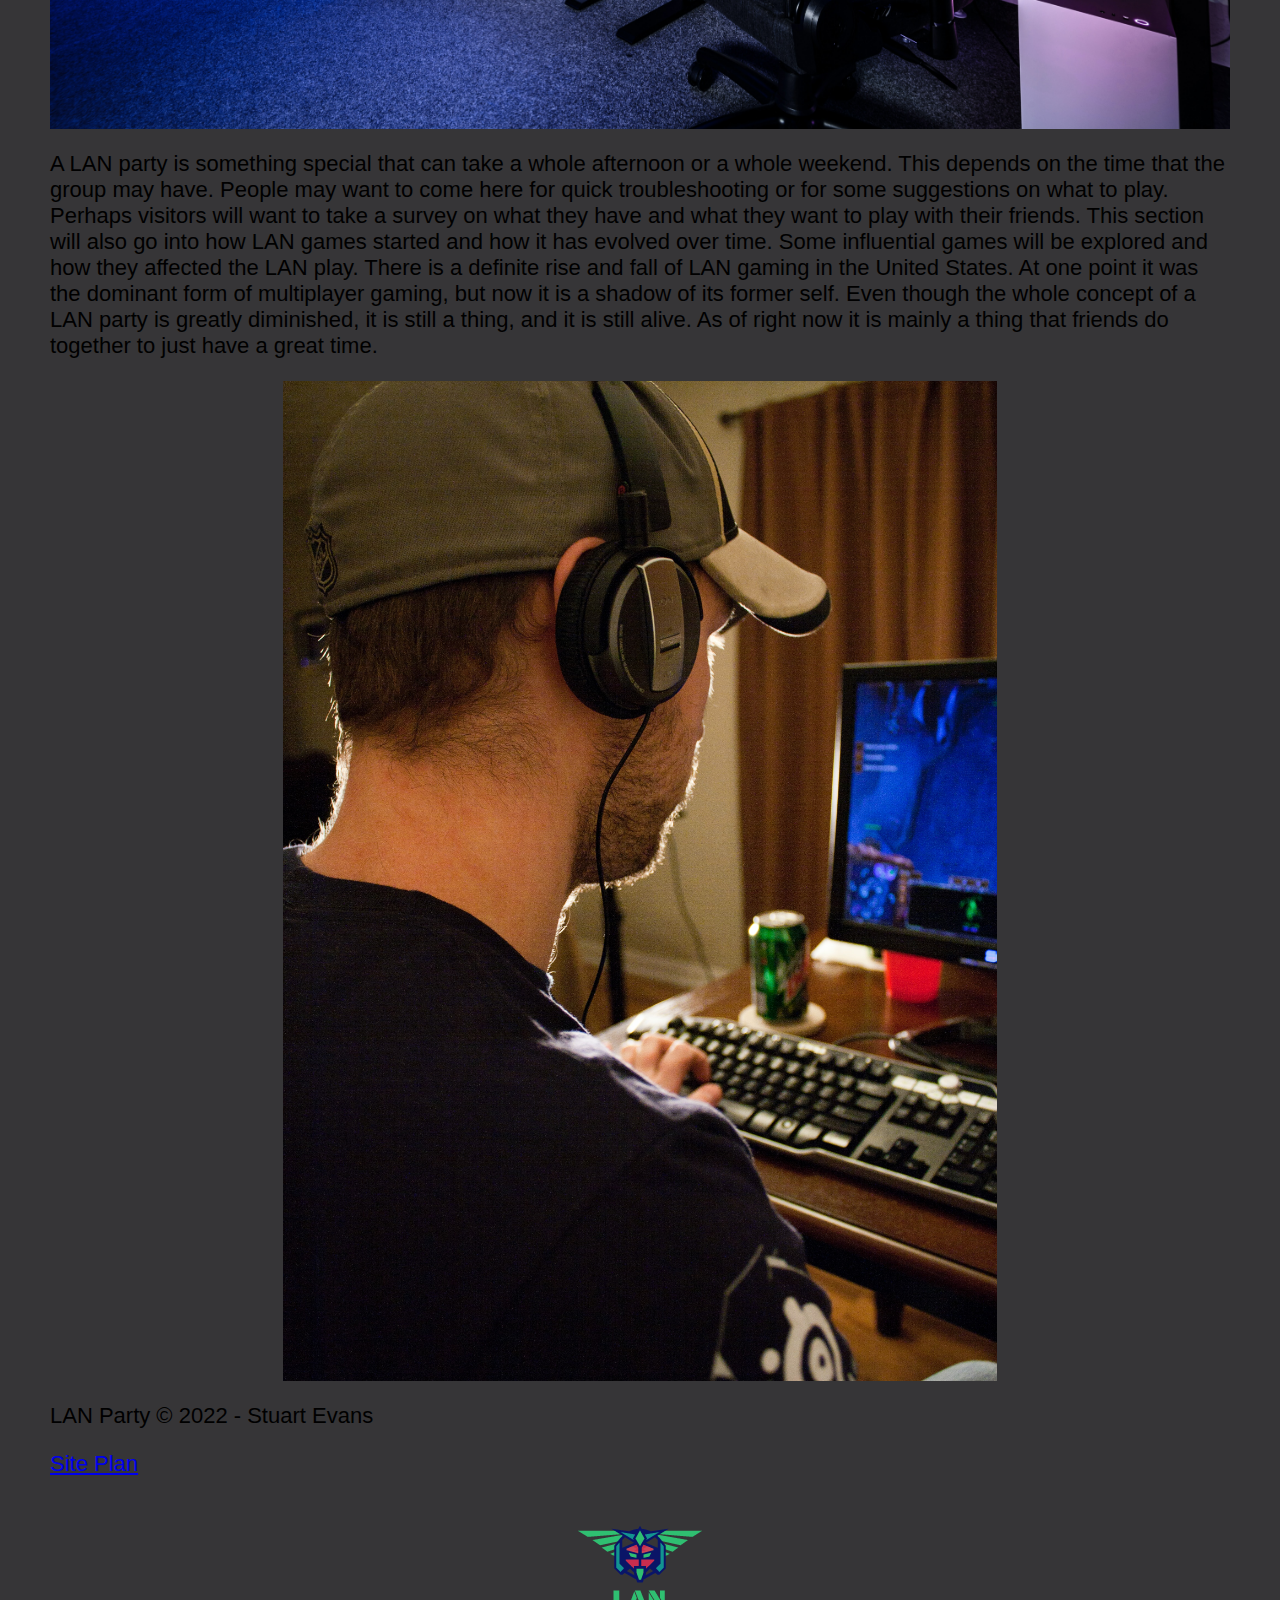
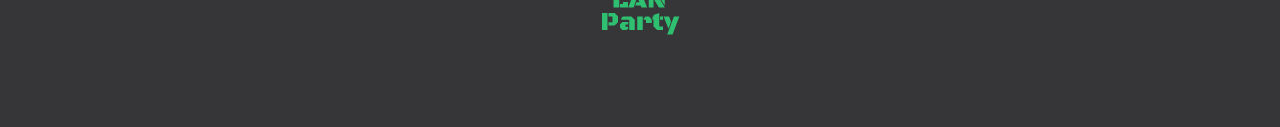
==== commit 261c233e: "cleaned html" ====
--- a/lanparty/index.html
+++ b/lanparty/index.html
@@ -10,7 +10,7 @@
 <body>
 <div id ="content">
     <header>
-        <a id="LAN Logo" href="index.html">
+        <a id="LANLogo" href="index.html">
             <img class="logo" src="images/lanlogo.png" alt="LAN Logo">
         </a>
     <nav>
@@ -29,7 +29,7 @@
             <img id="seating-img" src="images/seating.jpg" alt="Sitting down at a LAN Party">
         </div>
     </div>
-    <h1></h1>
+
     <div id="paragraph">
     <p>        
         A LAN party is something special that can take a whole afternoon or a whole weekend. This depends on the time that the group may have. People may want to come here for quick troubleshooting or for some suggestions on what to play. Perhaps visitors will want to take a survey on what they have and what they want to play with their friends. This section will also go into how LAN games started and how it has evolved over time. Some influential games will be explored and how they affected the LAN play. There is a definite rise and fall of LAN gaming in the United States. At one point it was the dominant form of multiplayer gaming, but now it is a shadow of its former self. Even though the whole concept of a LAN party is greatly diminished, it is still a thing, and it is still alive. As of right now it is mainly a thing that friends do together to just have a great time. 
@@ -41,10 +41,13 @@
         </div>
     </div>
     <footer>
-        <p>LAN Party &copy; 2022 - Stuart Evans</p>
+        <p>
+            LAN Party &copy; 2022 - Stuart Evans
+        </p>
         <a href="site-plan.html">Site Plan</a>
-        <a id="LAN Logo" href="index.html">
-            <img class="logo" src="images/lanlogo.png" alt="LAN Logo">
+        <a id="LANLogo" href="index.html">
+            <img class="logo" src="images/lanlogo.png" alt="LAN Logo"> 
+        </a>
     </footer>
 </div>  
 </body>
--- a/lanparty/styles/styles.css
+++ b/lanparty/styles/styles.css
@@ -31,4 +31,9 @@
 }
 .paragraph {
     padding: 35px;
+}
+.headphones {
+    display: grid;
+    grid-template-columns: 1fr 1fr 1fr;
+    grid-column: 1;
 }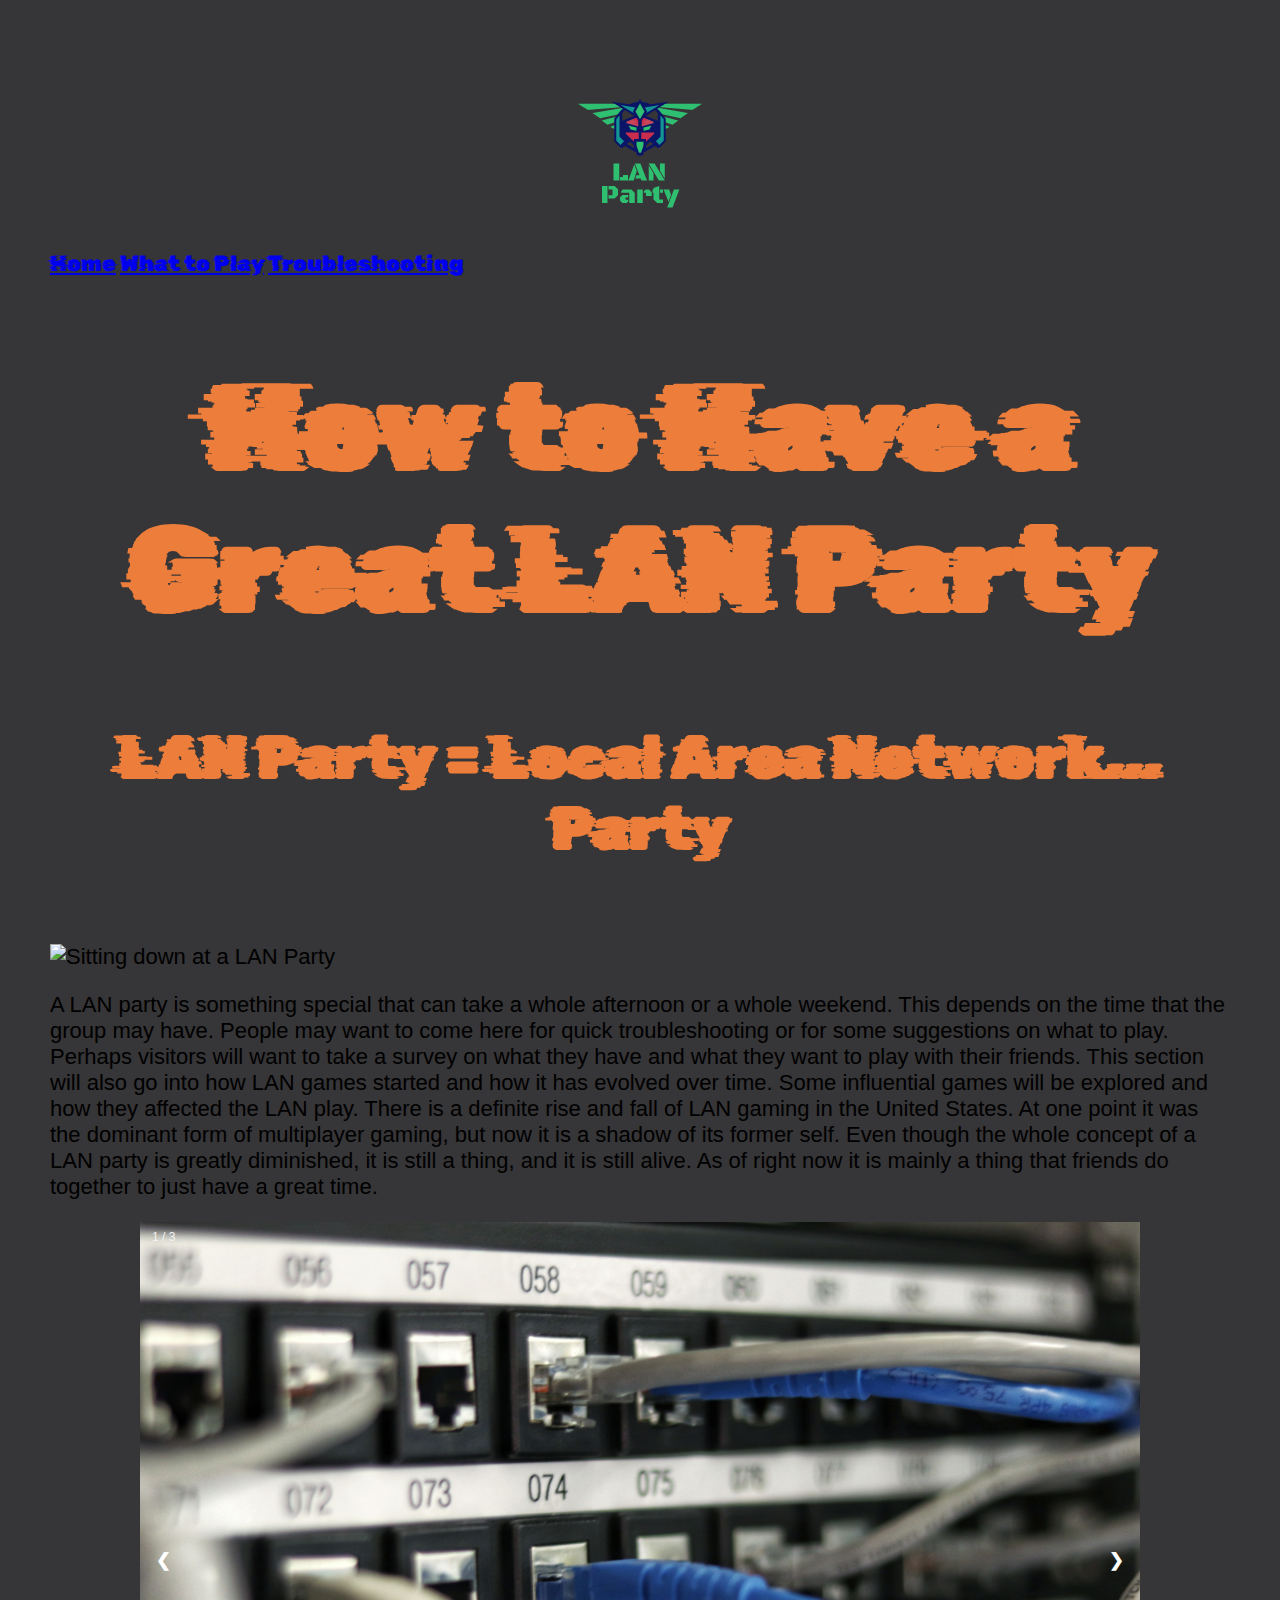
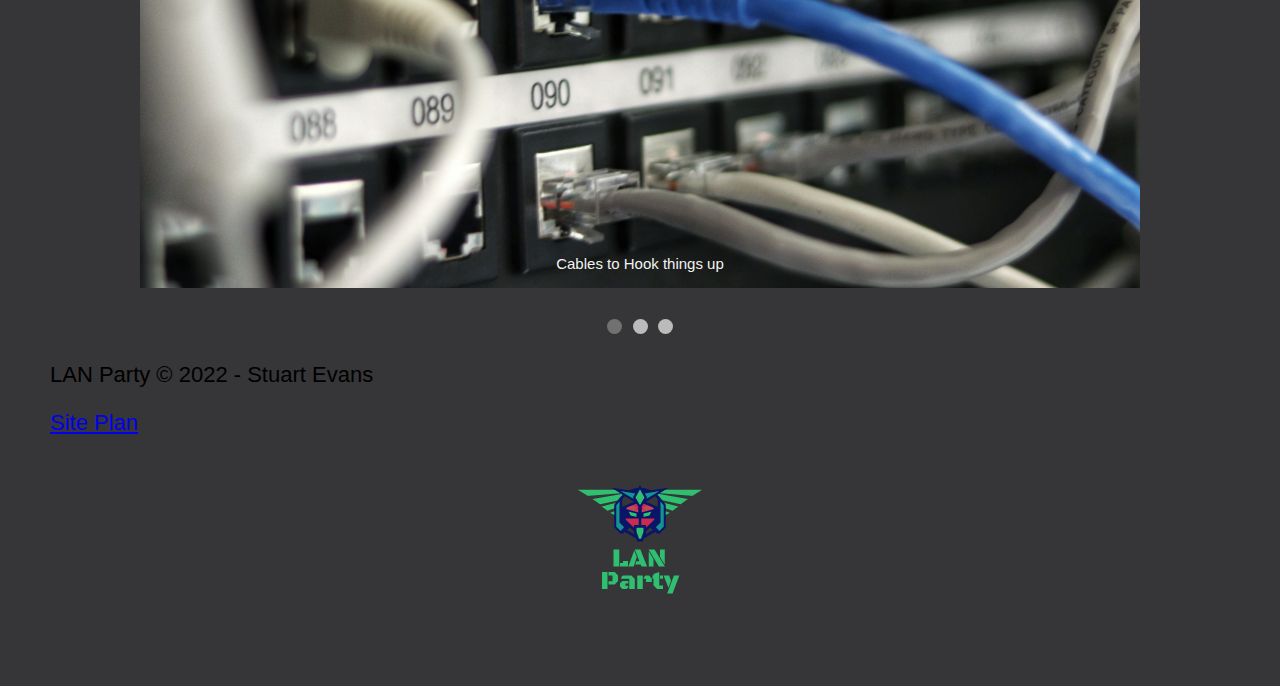
==== commit 8e63b2b4: "added slideshow" ====
--- a/lanparty/index.html
+++ b/lanparty/index.html
@@ -26,7 +26,7 @@
     </header>
     <div id="seating">
         <div id="seating-box">
-            <img id="seating-img" src="images/seating.jpg" alt="Sitting down at a LAN Party">
+            <img id="seating-img" src="images/openstage.jpg" alt="Sitting down at a LAN Party">
         </div>
     </div>
 
@@ -35,11 +35,45 @@
         A LAN party is something special that can take a whole afternoon or a whole weekend. This depends on the time that the group may have. People may want to come here for quick troubleshooting or for some suggestions on what to play. Perhaps visitors will want to take a survey on what they have and what they want to play with their friends. This section will also go into how LAN games started and how it has evolved over time. Some influential games will be explored and how they affected the LAN play. There is a definite rise and fall of LAN gaming in the United States. At one point it was the dominant form of multiplayer gaming, but now it is a shadow of its former self. Even though the whole concept of a LAN party is greatly diminished, it is still a thing, and it is still alive. As of right now it is mainly a thing that friends do together to just have a great time. 
     </p>
     </div>
-    <div id="headphones">
+    <!--<div id="headphones">
         <div id="headphones-box">
             <img id="headphones.img" src="images/headphones.jpg" alt="Your own sound can be best to not distract others.">
         </div>
+    </div>-->
+    <!-- Slideshow container -->
+<div class="slideshow-container">
+
+    <!-- Full-width images with number and caption text -->
+    <div class="mySlides fade">
+      <div class="numbertext">1 / 3</div>
+      <img src="images/catcables.jpg" style="width:100%">
+      <div class="text">Cables to Hook things up</div>
     </div>
+  
+    <div class="mySlides fade">
+      <div class="numbertext">2 / 3</div>
+      <img src="images/headphones.jpg" style="width:100%">
+      <div class="text">Get your own headgear!</div>
+    </div>
+  
+    <div class="mySlides fade">
+      <div class="numbertext">3 / 3</div>
+      <img src="images/seating.jpg" style="width:100%">
+      <div class="text">Get comfortable!</div>
+    </div>
+  
+    <!-- Next and previous buttons -->
+    <a class="prev" onclick="plusSlides(-1)">&#10094;</a>
+    <a class="next" onclick="plusSlides(1)">&#10095;</a>
+  </div>
+  <br>
+  
+  <!-- The dots/circles -->
+  <div style="text-align:center">
+    <span class="dot" onclick="currentSlide(1)"></span>
+    <span class="dot" onclick="currentSlide(2)"></span>
+    <span class="dot" onclick="currentSlide(3)"></span>
+  </div>
     <footer>
         <p>
             LAN Party &copy; 2022 - Stuart Evans
@@ -51,4 +85,34 @@
     </footer>
 </div>  
 </body>
-</html>+</html>
+<script>
+    let slideIndex = 1;
+showSlides(slideIndex);
+
+// Next/previous controls
+function plusSlides(n) {
+  showSlides(slideIndex += n);
+}
+
+// Thumbnail image controls
+function currentSlide(n) {
+  showSlides(slideIndex = n);
+}
+
+function showSlides(n) {
+  let i;
+  let slides = document.getElementsByClassName("mySlides");
+  let dots = document.getElementsByClassName("dot");
+  if (n > slides.length) {slideIndex = 1}
+  if (n < 1) {slideIndex = slides.length}
+  for (i = 0; i < slides.length; i++) {
+    slides[i].style.display = "none";
+  }
+  for (i = 0; i < dots.length; i++) {
+    dots[i].className = dots[i].className.replace(" active", "");
+  }
+  slides[slideIndex-1].style.display = "block";
+  dots[slideIndex-1].className += " active";
+}
+</script>
--- a/lanparty/styles/styles.css
+++ b/lanparty/styles/styles.css
@@ -13,8 +13,8 @@
 }
 .content {
     display: grid;
-    grid-template-columns: 1fr 1fr 1fr 1fr;
-    grid-template-rows: 1fr 1fr 1fr 1fr;
+    grid-template-columns: 20% 20% 20% 20%;
+    grid-template-rows: 20% 20% 20% 20%;
     width: auto;
 }
 img {
@@ -22,6 +22,9 @@
     margin: 0 auto;
     max-width: 100%;
     max-height: 1000px;
+}
+.seating {
+    max-width: 50%;
 }
 #title-msg {
     font-family: rubik glitch;
@@ -34,6 +37,94 @@
 }
 .headphones {
     display: grid;
-    grid-template-columns: 1fr 1fr 1fr;
-    grid-column: 1;
+    grid-template-columns: 20% 20% 20% 20%;
+    grid-template-rows: 20% 20% 20% 20%;
+    grid-column: 1/2;
+}
+* {box-sizing:border-box}
+
+/* Slideshow container */
+.slideshow-container {
+  max-width: 1000px;
+  position: relative;
+  margin: auto;
+}
+
+/* Hide the images by default */
+.mySlides {
+  display: none;
+}
+
+/* Next & previous buttons */
+.prev, .next {
+  cursor: pointer;
+  position: absolute;
+  top: 50%;
+  width: auto;
+  margin-top: -22px;
+  padding: 16px;
+  color: white;
+  font-weight: bold;
+  font-size: 18px;
+  transition: 0.6s ease;
+  border-radius: 0 3px 3px 0;
+  user-select: none;
+}
+
+/* Position the "next button" to the right */
+.next {
+  right: 0;
+  border-radius: 3px 0 0 3px;
+}
+
+/* On hover, add a black background color with a little bit see-through */
+.prev:hover, .next:hover {
+  background-color: rgba(0,0,0,0.8);
+}
+
+/* Caption text */
+.text {
+  color: #f2f2f2;
+  font-size: 15px;
+  padding: 8px 12px;
+  position: absolute;
+  bottom: 8px;
+  width: 100%;
+  text-align: center;
+}
+
+/* Number text (1/3 etc) */
+.numbertext {
+  color: #f2f2f2;
+  font-size: 12px;
+  padding: 8px 12px;
+  position: absolute;
+  top: 0;
+}
+
+/* The dots/bullets/indicators */
+.dot {
+  cursor: pointer;
+  height: 15px;
+  width: 15px;
+  margin: 0 2px;
+  background-color: #bbb;
+  border-radius: 50%;
+  display: inline-block;
+  transition: background-color 0.6s ease;
+}
+
+.active, .dot:hover {
+  background-color: #717171;
+}
+
+/* Fading animation */
+.fade {
+  animation-name: fade;
+  animation-duration: 1.5s;
+}
+
+@keyframes fade {
+  from {opacity: .4}
+  to {opacity: 1}
 }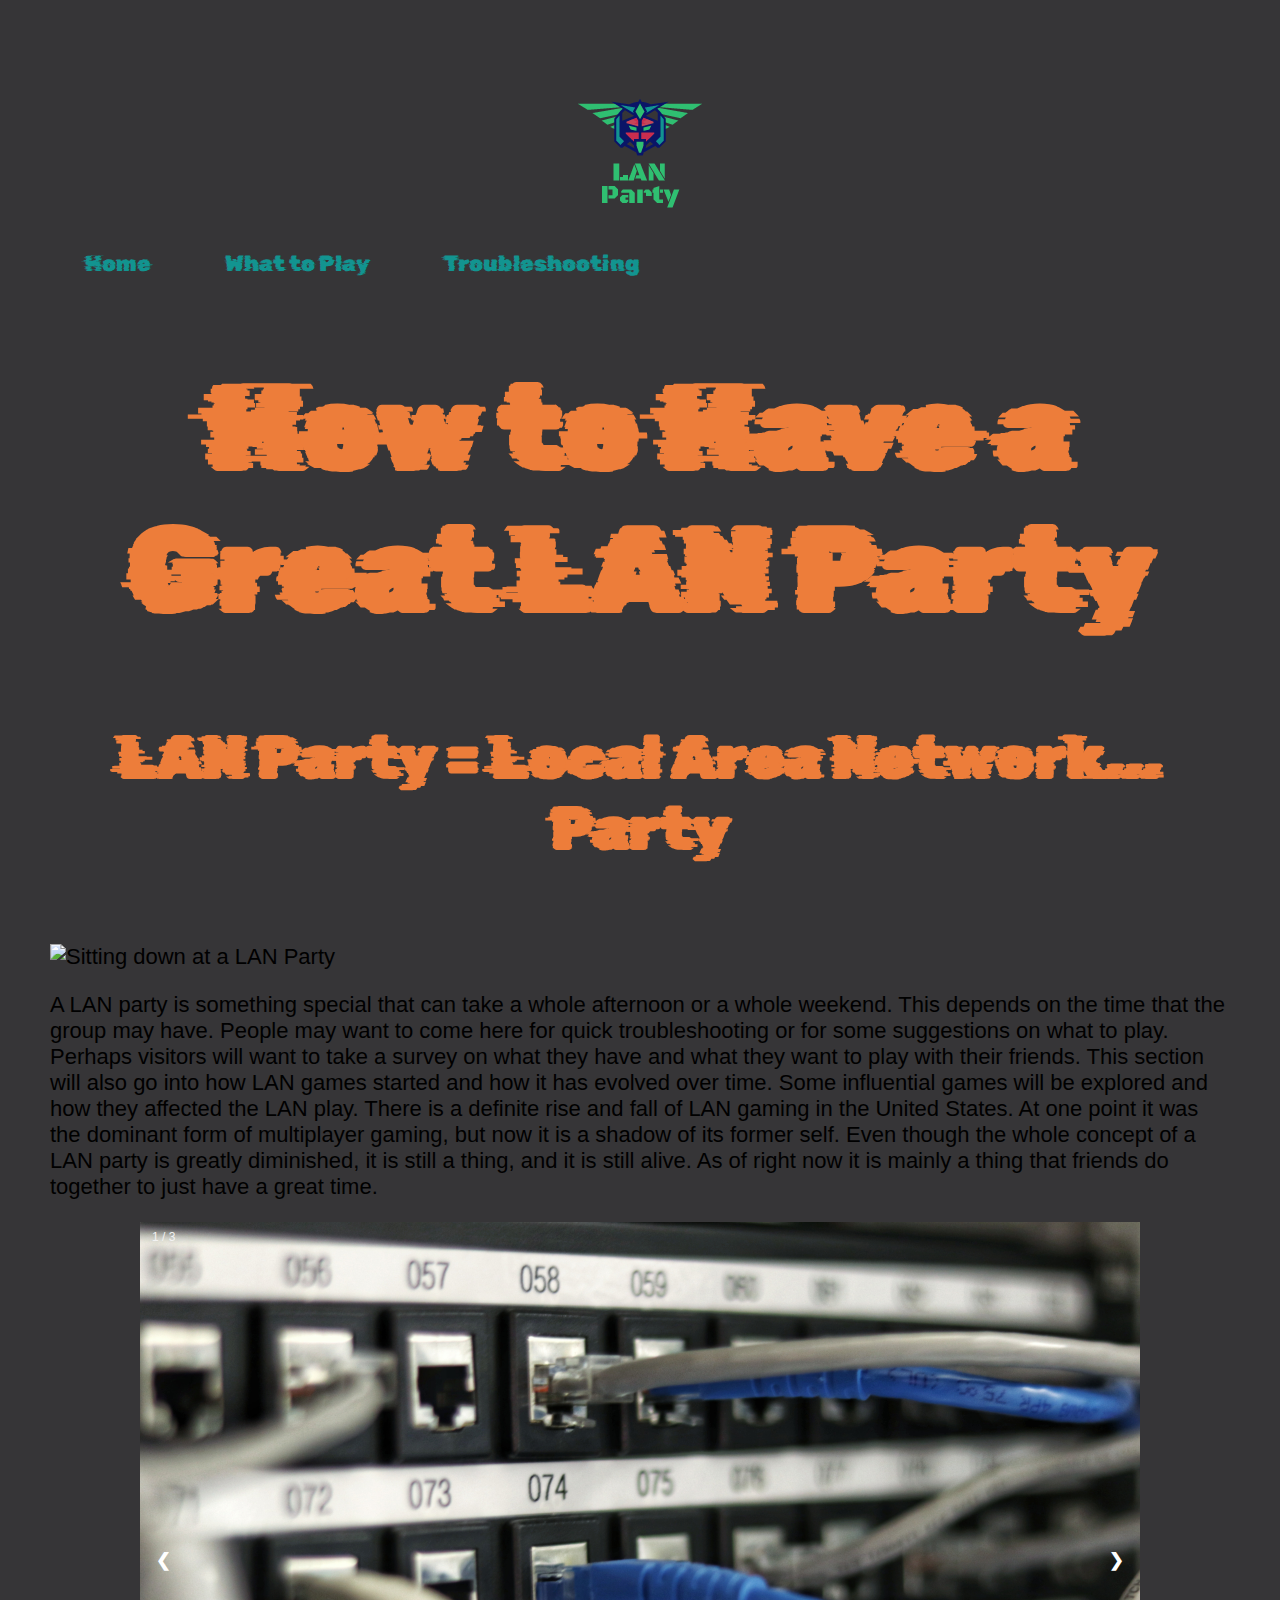
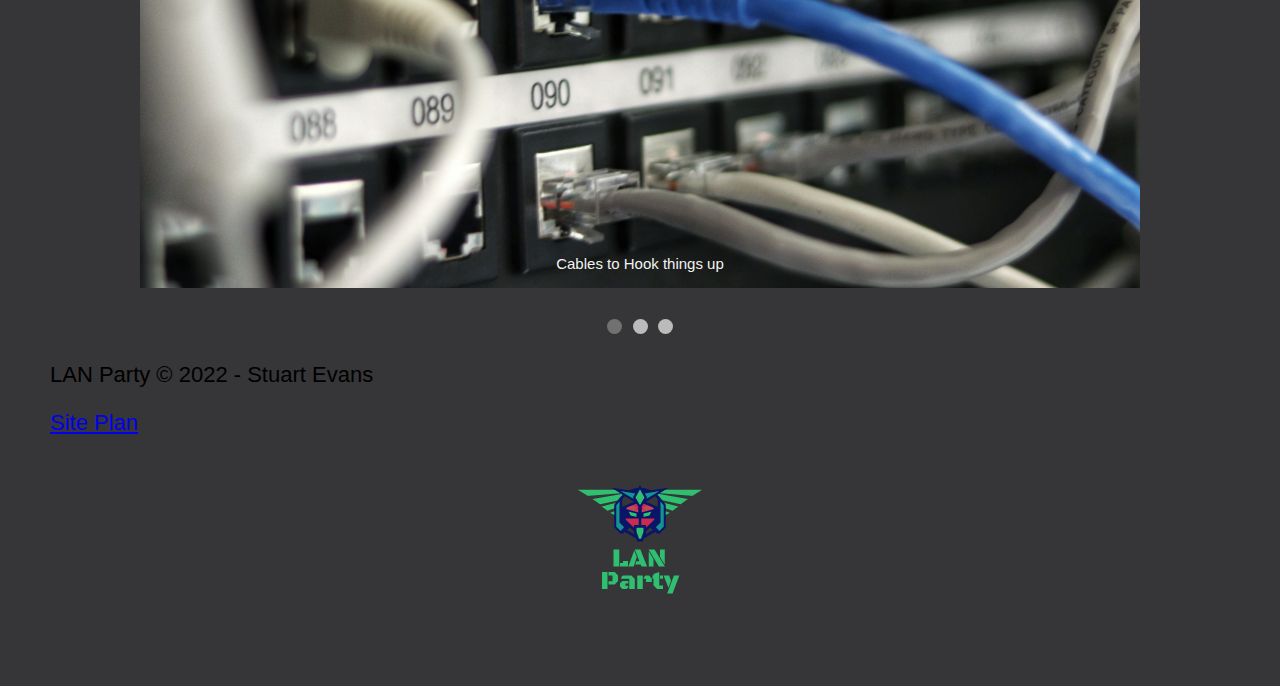
==== commit 02a46d5f: "small changes" ====
--- a/lanparty/index.html
+++ b/lanparty/index.html
@@ -10,14 +10,13 @@
 <body>
 <div id ="content">
     <header>
-        <a id="LANLogo" href="index.html">
+        <a id="lanLogo" href="index.html">
             <img class="logo" src="images/lanlogo.png" alt="LAN Logo">
         </a>
     <nav>
         <a href="index.html">Home</a>
         <a href="whattoplay.html">What to Play</a>
         <a href="troubleshooting.html">Troubleshooting</a>
-
     </nav>
     <section id="title-msg">
         <h1 class="home-title">How to Have a Great LAN Party</h1>
--- a/lanparty/styles/styles.css
+++ b/lanparty/styles/styles.css
@@ -11,11 +11,29 @@
     margin-top: auto;
     font-family: Rubik Glitch;
 }
+nav a {
+  text-align: center;
+  color:#129490;
+  text-decoration: none;
+  padding: 35px;
+}
 .content {
     display: grid;
     grid-template-columns: 20% 20% 20% 20%;
     grid-template-rows: 20% 20% 20% 20%;
     width: auto;
+}
+#content {
+  max-width: 1600px;
+  margin: 0 auto;
+}
+.para1 {
+  display: grid;
+  grid-column: 1;
+  grid-row: 1;
+}
+.catcables {
+  grid-column: 3;
 }
 img {
     display: block;
@@ -31,6 +49,18 @@
     font-size: 60px;
     color: #ED7D3A;
     text-align: center;
+}
+#trouble-msg {
+  font-family: rubik glitch;
+  font-size: 60px;
+  color: #ED7D3A;
+  text-align: center;
+}
+#what-msg {
+  font-family: rubik glitch;
+  font-size: 60px;
+  color: #ED7D3A;
+  text-align: center;
 }
 .paragraph {
     padding: 35px;
@@ -127,4 +157,23 @@
 @keyframes fade {
   from {opacity: .4}
   to {opacity: 1}
-}+}
+table {
+  border-collapse: collapse;
+  border-spacing: 0;
+  width: 100%;
+  border: 1px solid #129490;
+}
+
+th, td {
+  text-align: left;
+  padding: 16px;
+}
+
+tr:nth-child(even) {
+  background-color: #ED7D3A;
+}
+
+#lanlogo {
+  margin: 200px 0
+}
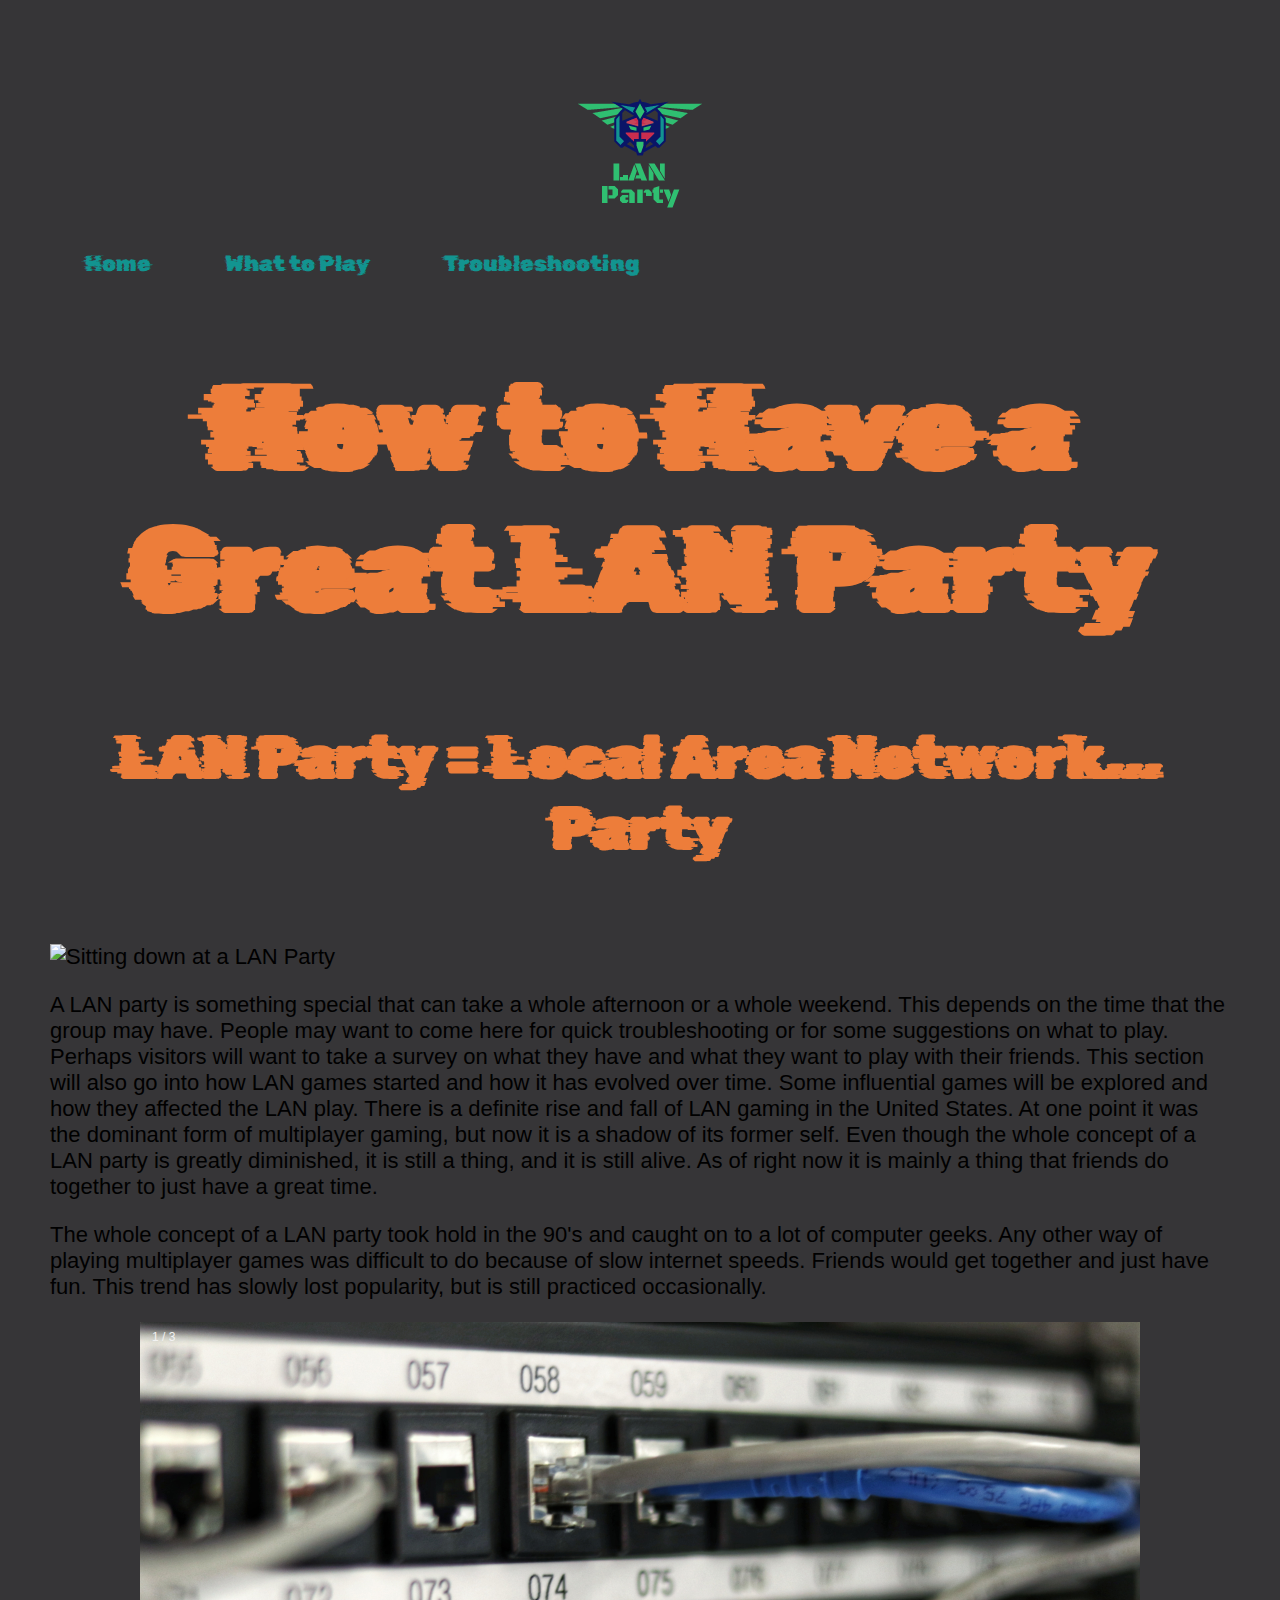
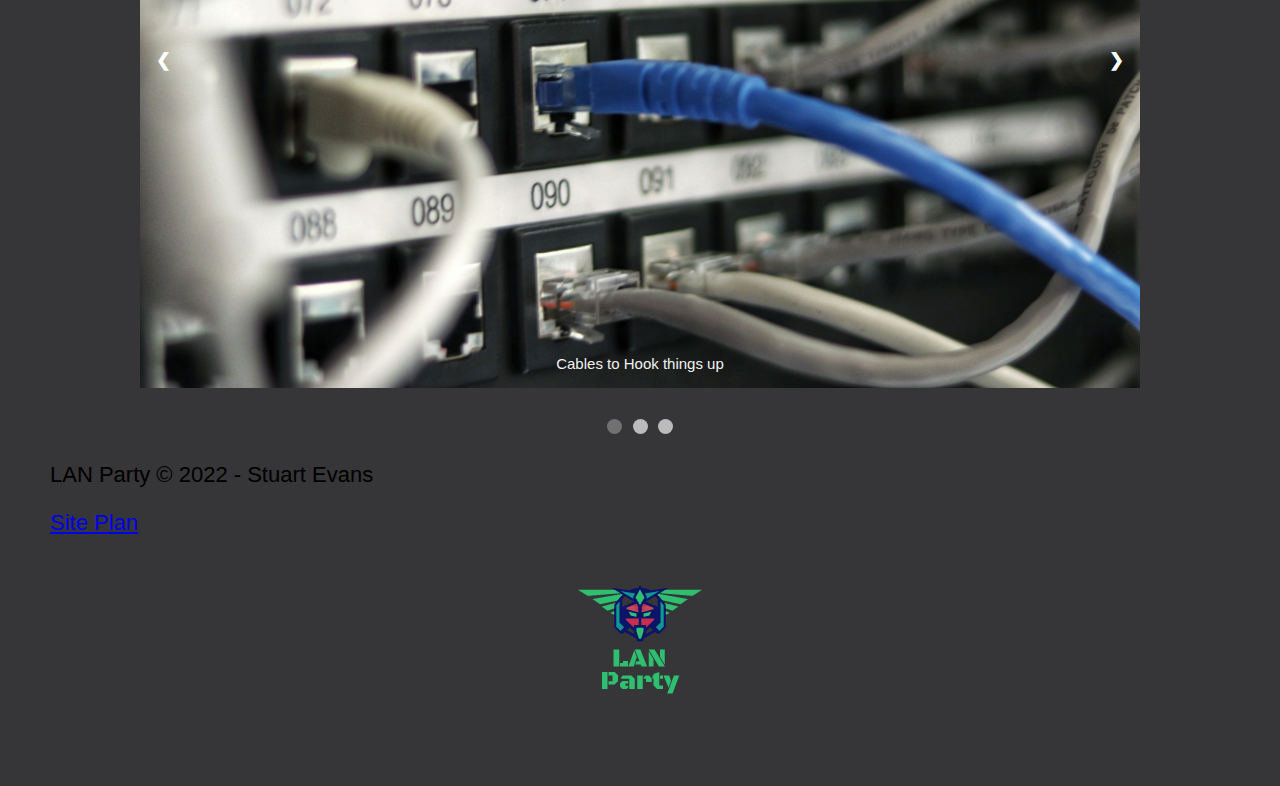
==== commit bef60c06: "small edit" ====
--- a/lanparty/index.html
+++ b/lanparty/index.html
@@ -33,6 +33,10 @@
     <p>        
         A LAN party is something special that can take a whole afternoon or a whole weekend. This depends on the time that the group may have. People may want to come here for quick troubleshooting or for some suggestions on what to play. Perhaps visitors will want to take a survey on what they have and what they want to play with their friends. This section will also go into how LAN games started and how it has evolved over time. Some influential games will be explored and how they affected the LAN play. There is a definite rise and fall of LAN gaming in the United States. At one point it was the dominant form of multiplayer gaming, but now it is a shadow of its former self. Even though the whole concept of a LAN party is greatly diminished, it is still a thing, and it is still alive. As of right now it is mainly a thing that friends do together to just have a great time. 
     </p>
+
+    <p>
+      The whole concept of a LAN party took hold in the 90's and caught on to a lot of computer geeks. Any other way of playing multiplayer games was difficult to do because of slow internet speeds. Friends would get together and just have fun. This trend has slowly lost popularity, but is still practiced occasionally. 
+    </p>
     </div>
     <!--<div id="headphones">
         <div id="headphones-box">
@@ -45,19 +49,19 @@
     <!-- Full-width images with number and caption text -->
     <div class="mySlides fade">
       <div class="numbertext">1 / 3</div>
-      <img src="images/catcables.jpg" style="width:100%">
+      <img src="images/catcables.jpg" style="width:100%" alt="Plugging it in">
       <div class="text">Cables to Hook things up</div>
     </div>
   
     <div class="mySlides fade">
       <div class="numbertext">2 / 3</div>
-      <img src="images/headphones.jpg" style="width:100%">
+      <img src="images/headphones.jpg" style="width:100%" alt="Listen to your own game!">
       <div class="text">Get your own headgear!</div>
     </div>
   
     <div class="mySlides fade">
       <div class="numbertext">3 / 3</div>
-      <img src="images/seating.jpg" style="width:100%">
+      <img src="images/seating.jpg" style="width:100%" alt="Seating is very important">
       <div class="text">Get comfortable!</div>
     </div>
   
@@ -82,36 +86,37 @@
             <img class="logo" src="images/lanlogo.png" alt="LAN Logo"> 
         </a>
     </footer>
-</div>  
+</div> 
 </body>
-</html>
+
 <script>
-    let slideIndex = 1;
-showSlides(slideIndex);
+      let slideIndex = 1;
+  showSlides(slideIndex);
 
-// Next/previous controls
-function plusSlides(n) {
-  showSlides(slideIndex += n);
-}
+  // Next/previous controls
+  function plusSlides(n) {
+    showSlides(slideIndex += n);
+  }
 
-// Thumbnail image controls
-function currentSlide(n) {
-  showSlides(slideIndex = n);
-}
+  // Thumbnail image controls
+  function currentSlide(n) {
+    showSlides(slideIndex = n);
+  }
 
-function showSlides(n) {
-  let i;
-  let slides = document.getElementsByClassName("mySlides");
-  let dots = document.getElementsByClassName("dot");
-  if (n > slides.length) {slideIndex = 1}
-  if (n < 1) {slideIndex = slides.length}
-  for (i = 0; i < slides.length; i++) {
-    slides[i].style.display = "none";
+  function showSlides(n) {
+    let i;
+    let slides = document.getElementsByClassName("mySlides");
+    let dots = document.getElementsByClassName("dot");
+    if (n > slides.length) {slideIndex = 1}
+    if (n < 1) {slideIndex = slides.length}
+    for (i = 0; i < slides.length; i++) {
+      slides[i].style.display = "none";
+    }
+    for (i = 0; i < dots.length; i++) {
+      dots[i].className = dots[i].className.replace(" active", "");
+    }
+    slides[slideIndex-1].style.display = "block";
+    dots[slideIndex-1].className += " active";
   }
-  for (i = 0; i < dots.length; i++) {
-    dots[i].className = dots[i].className.replace(" active", "");
-  }
-  slides[slideIndex-1].style.display = "block";
-  dots[slideIndex-1].className += " active";
-}
 </script>
+</html>